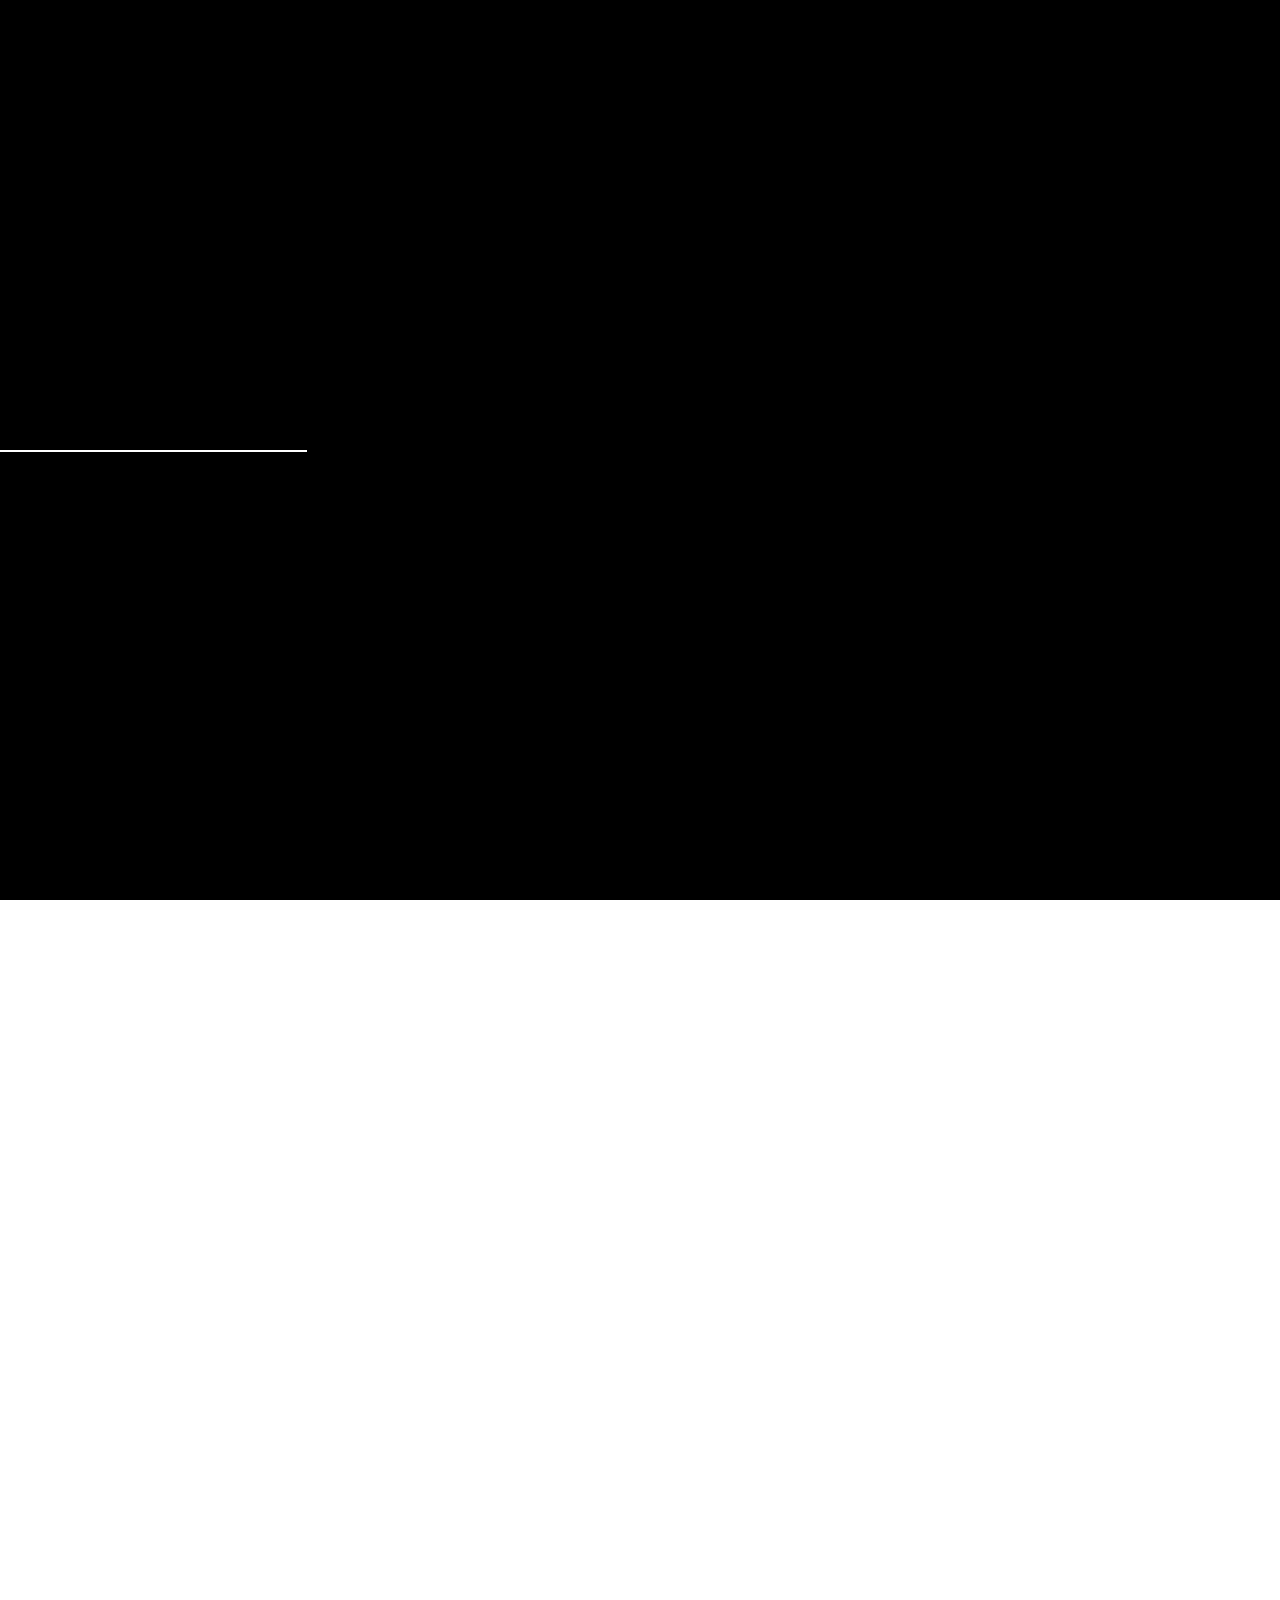
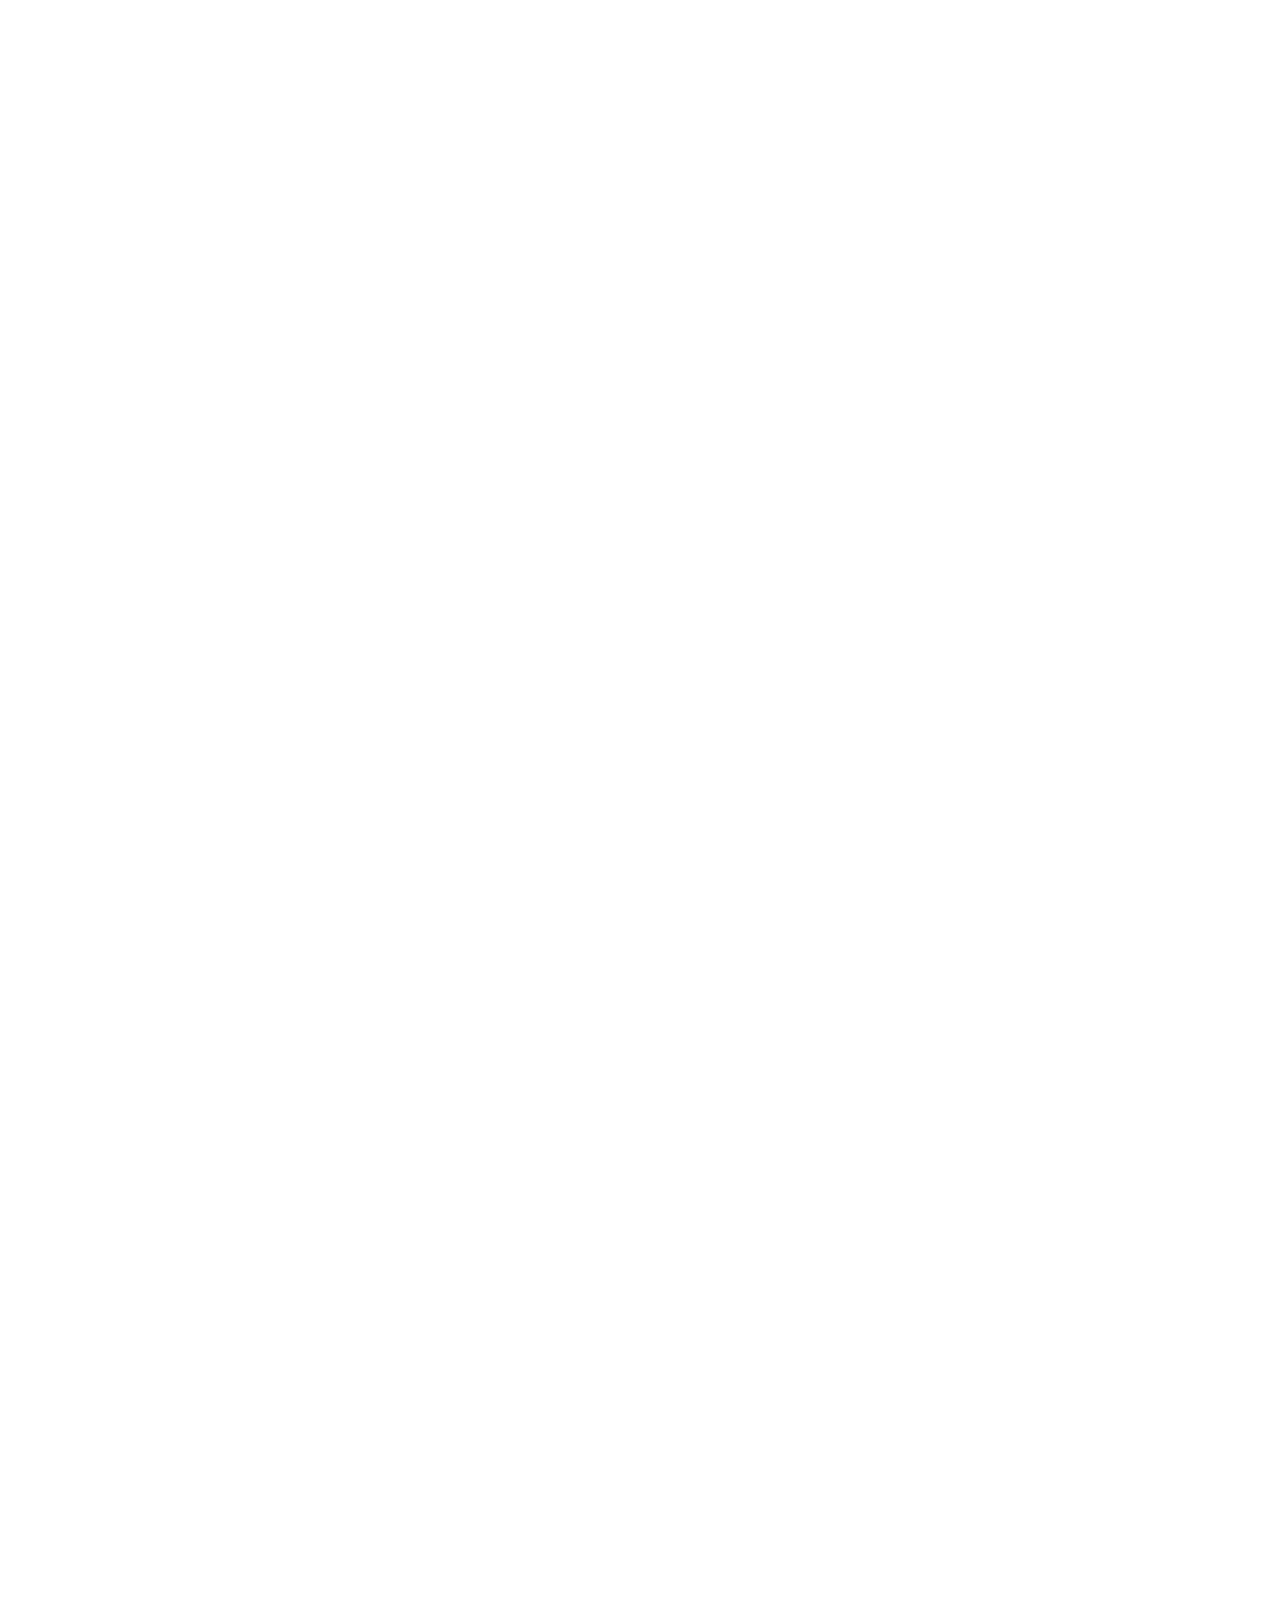
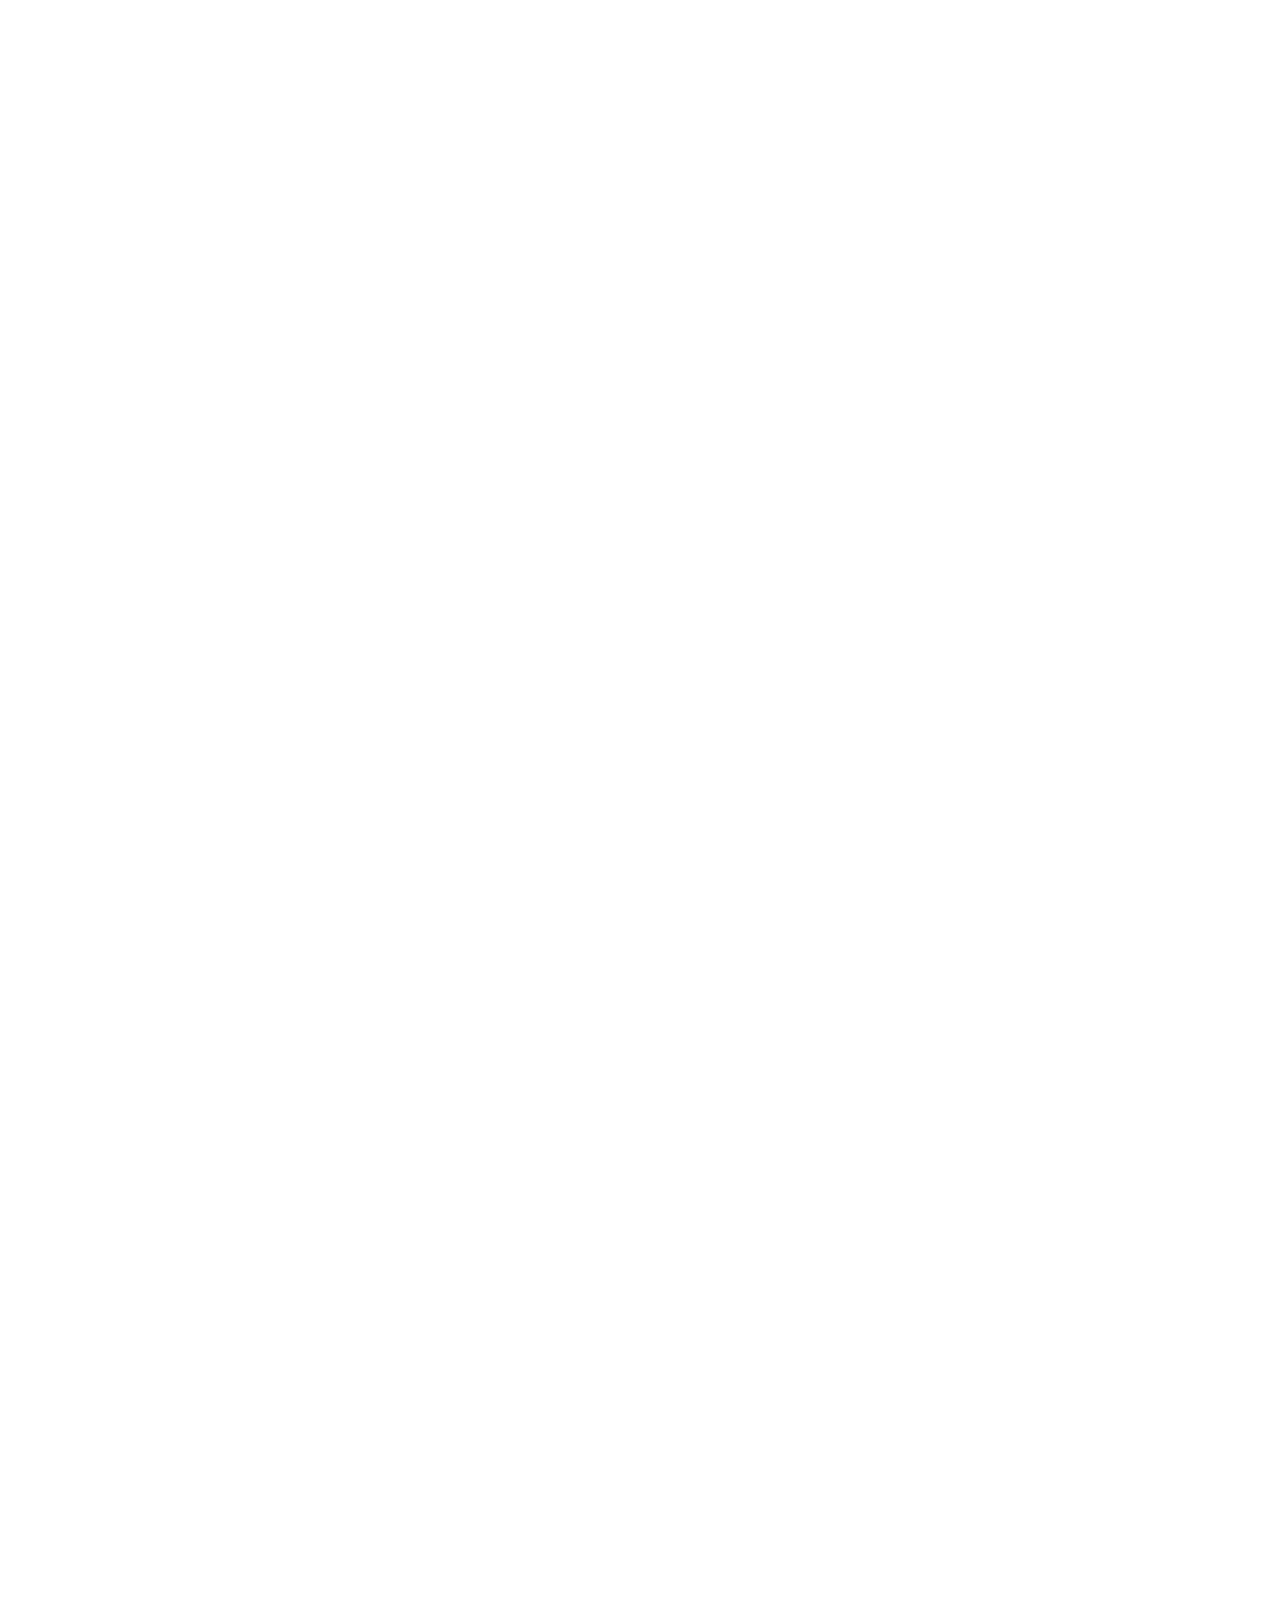
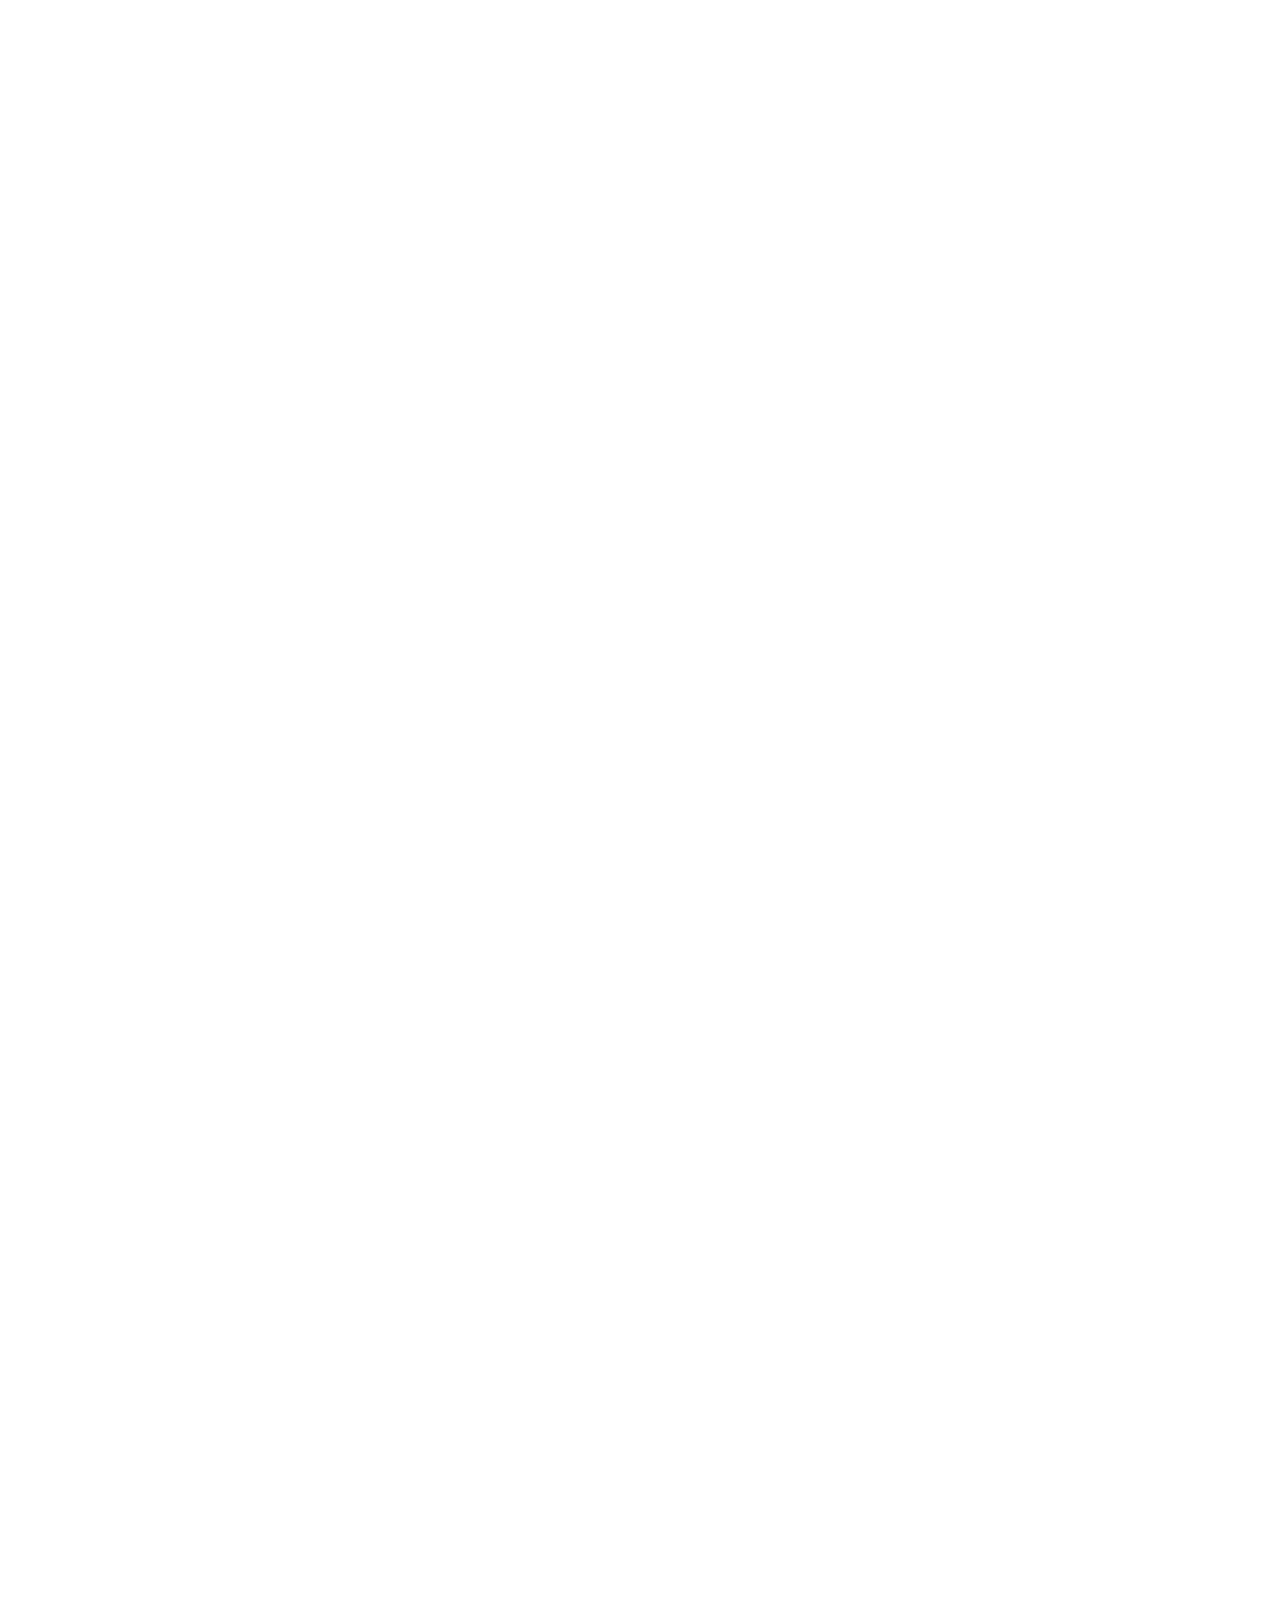
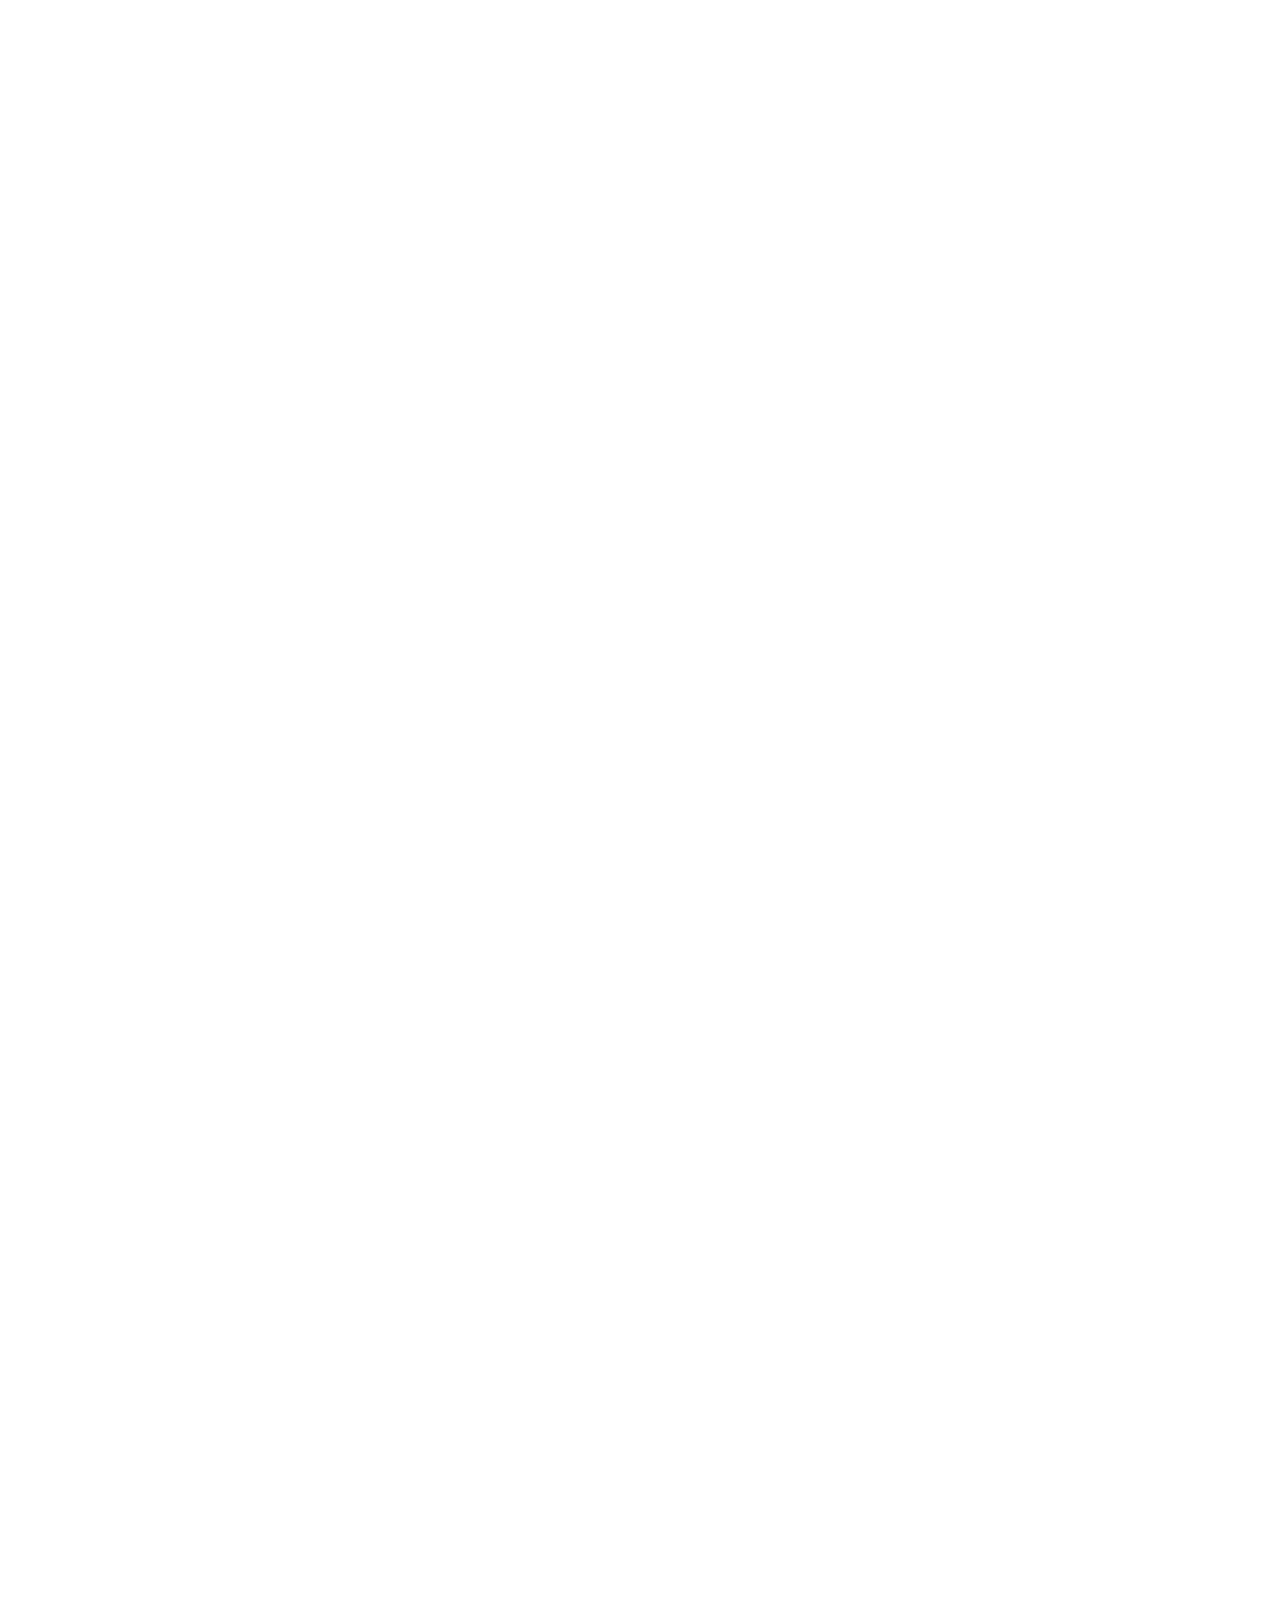
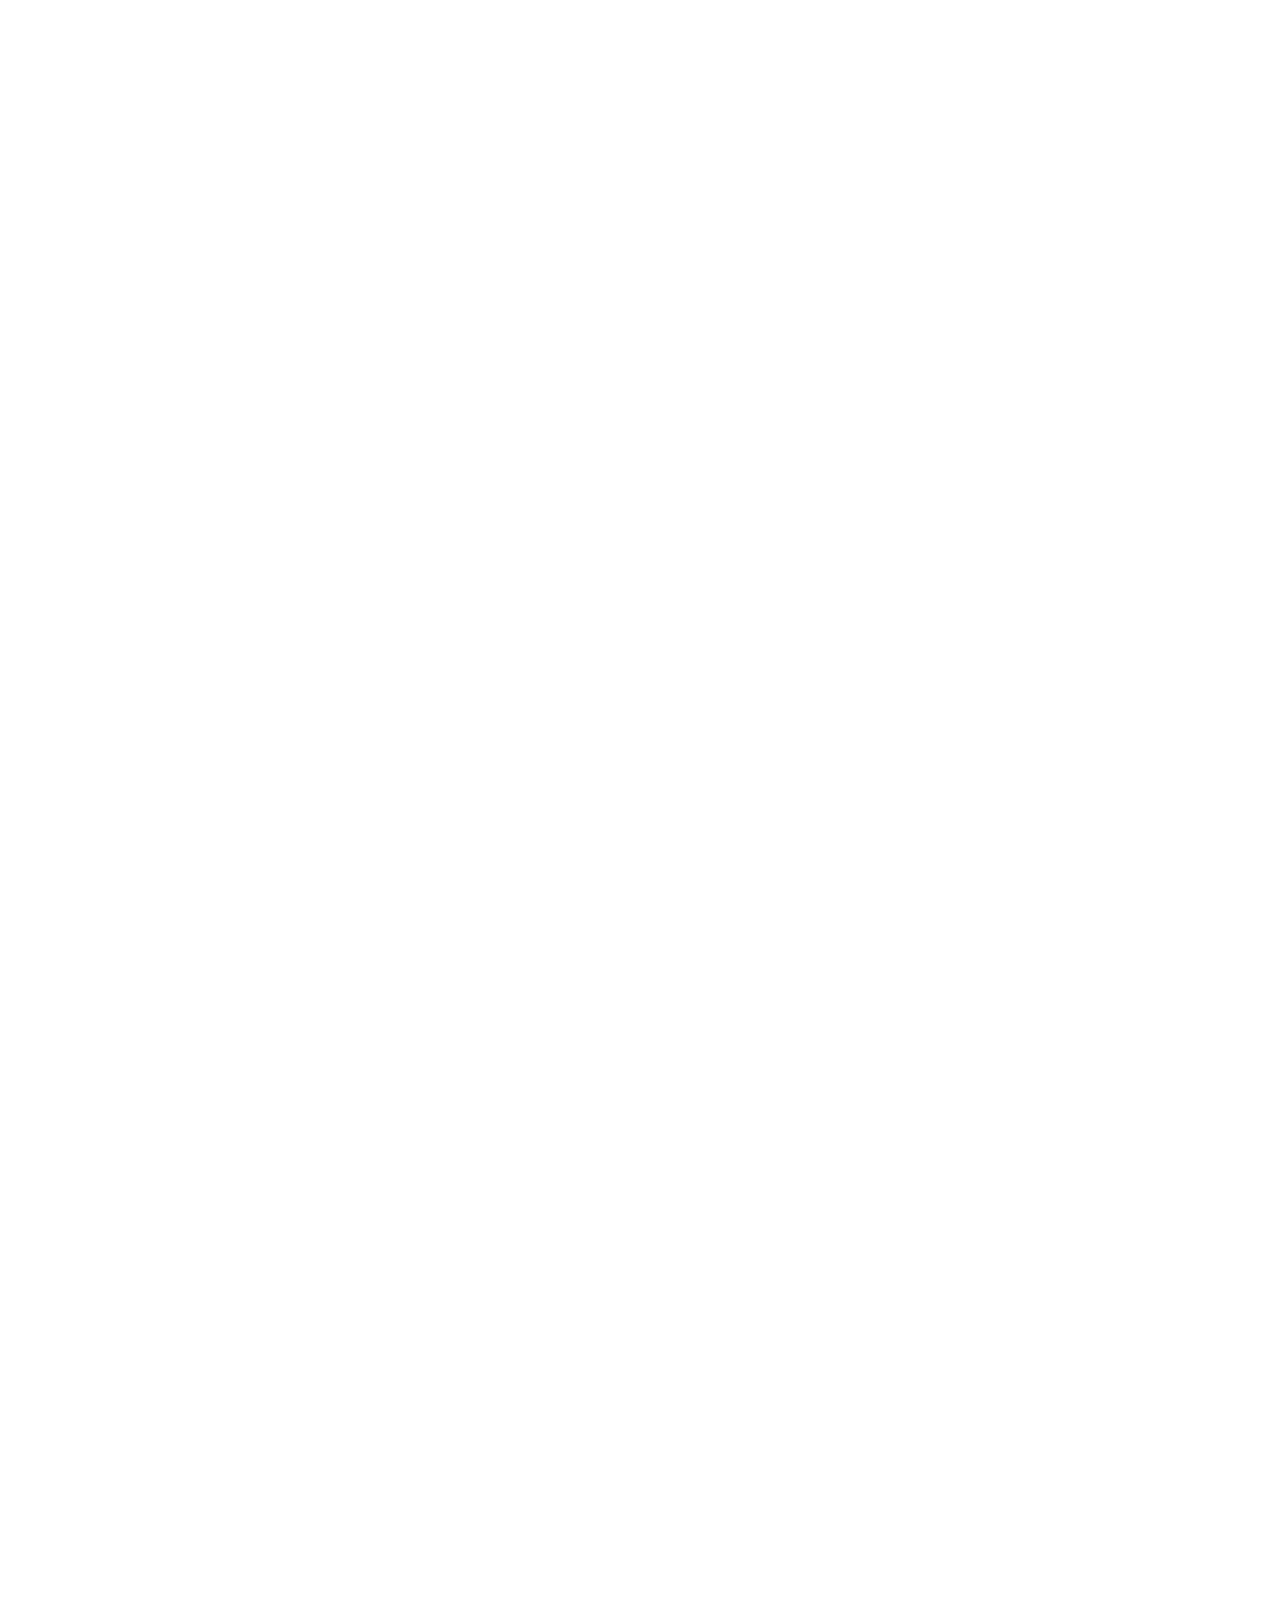
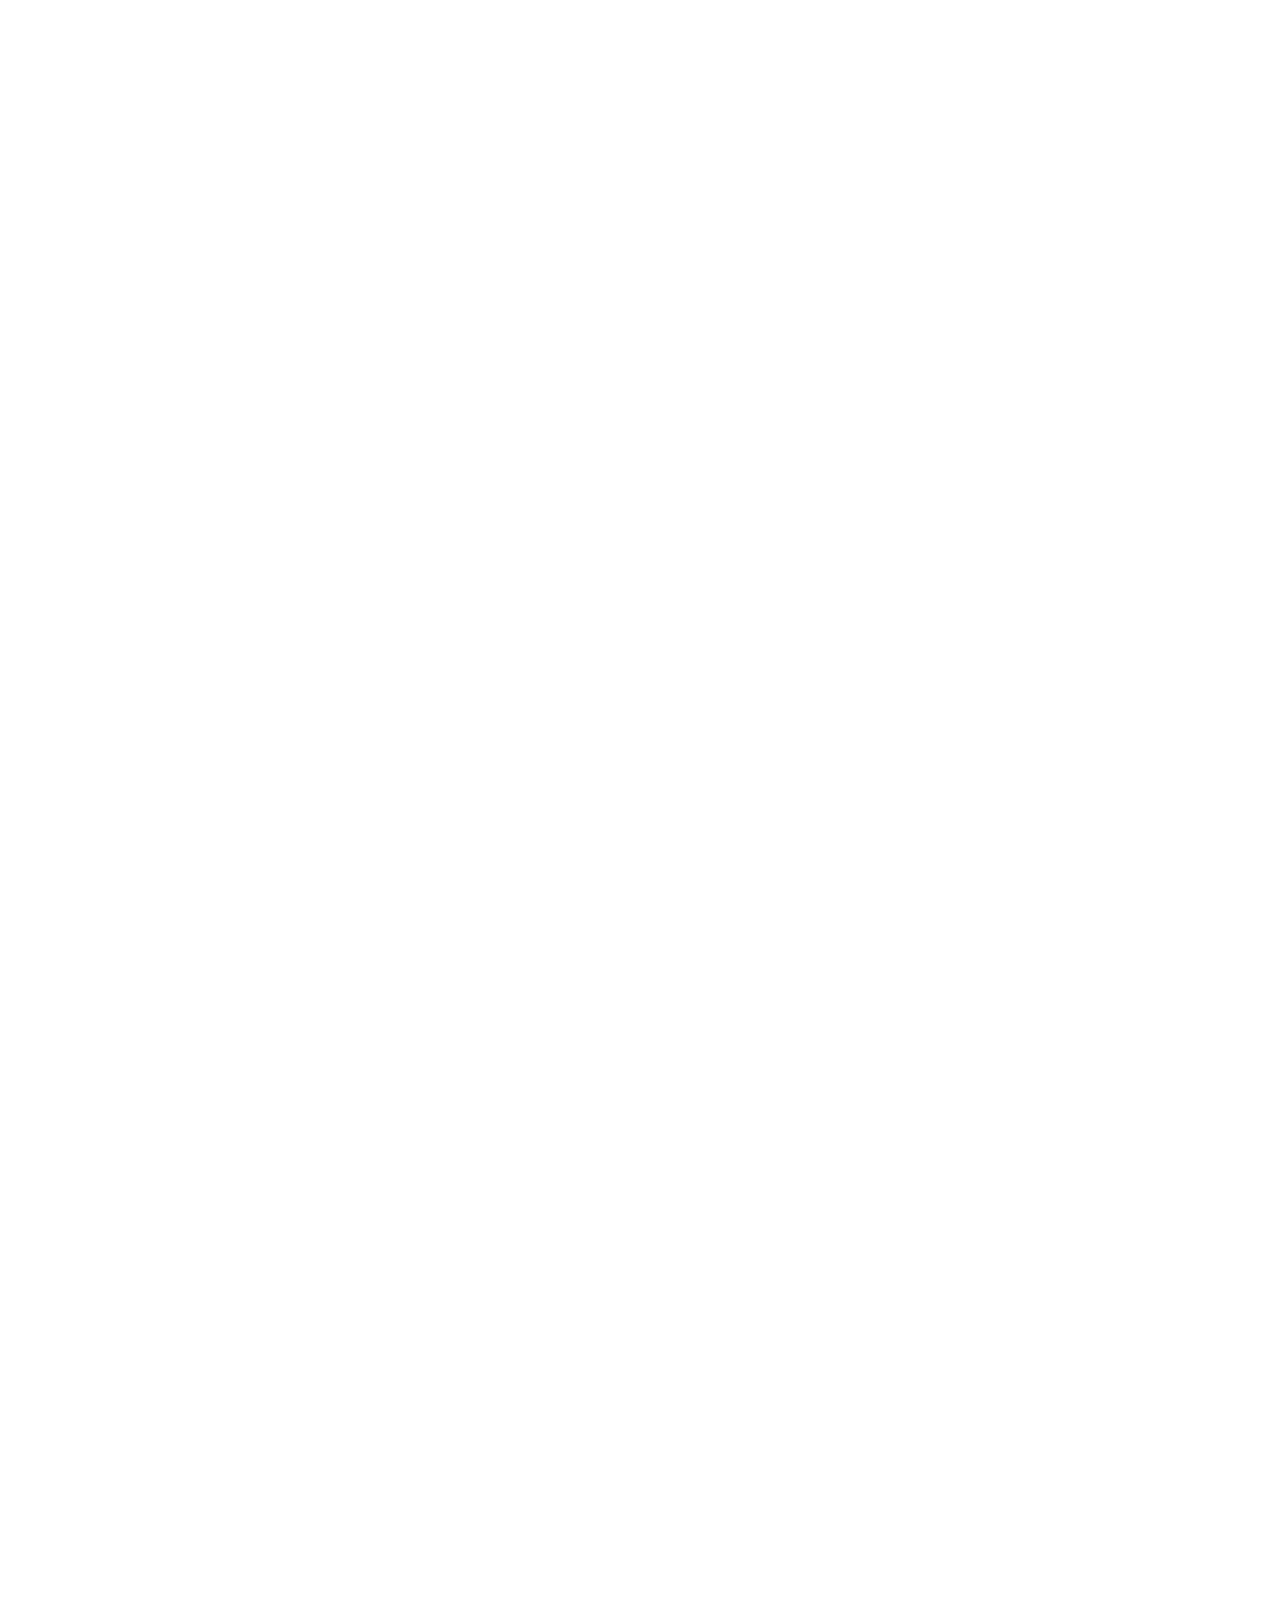
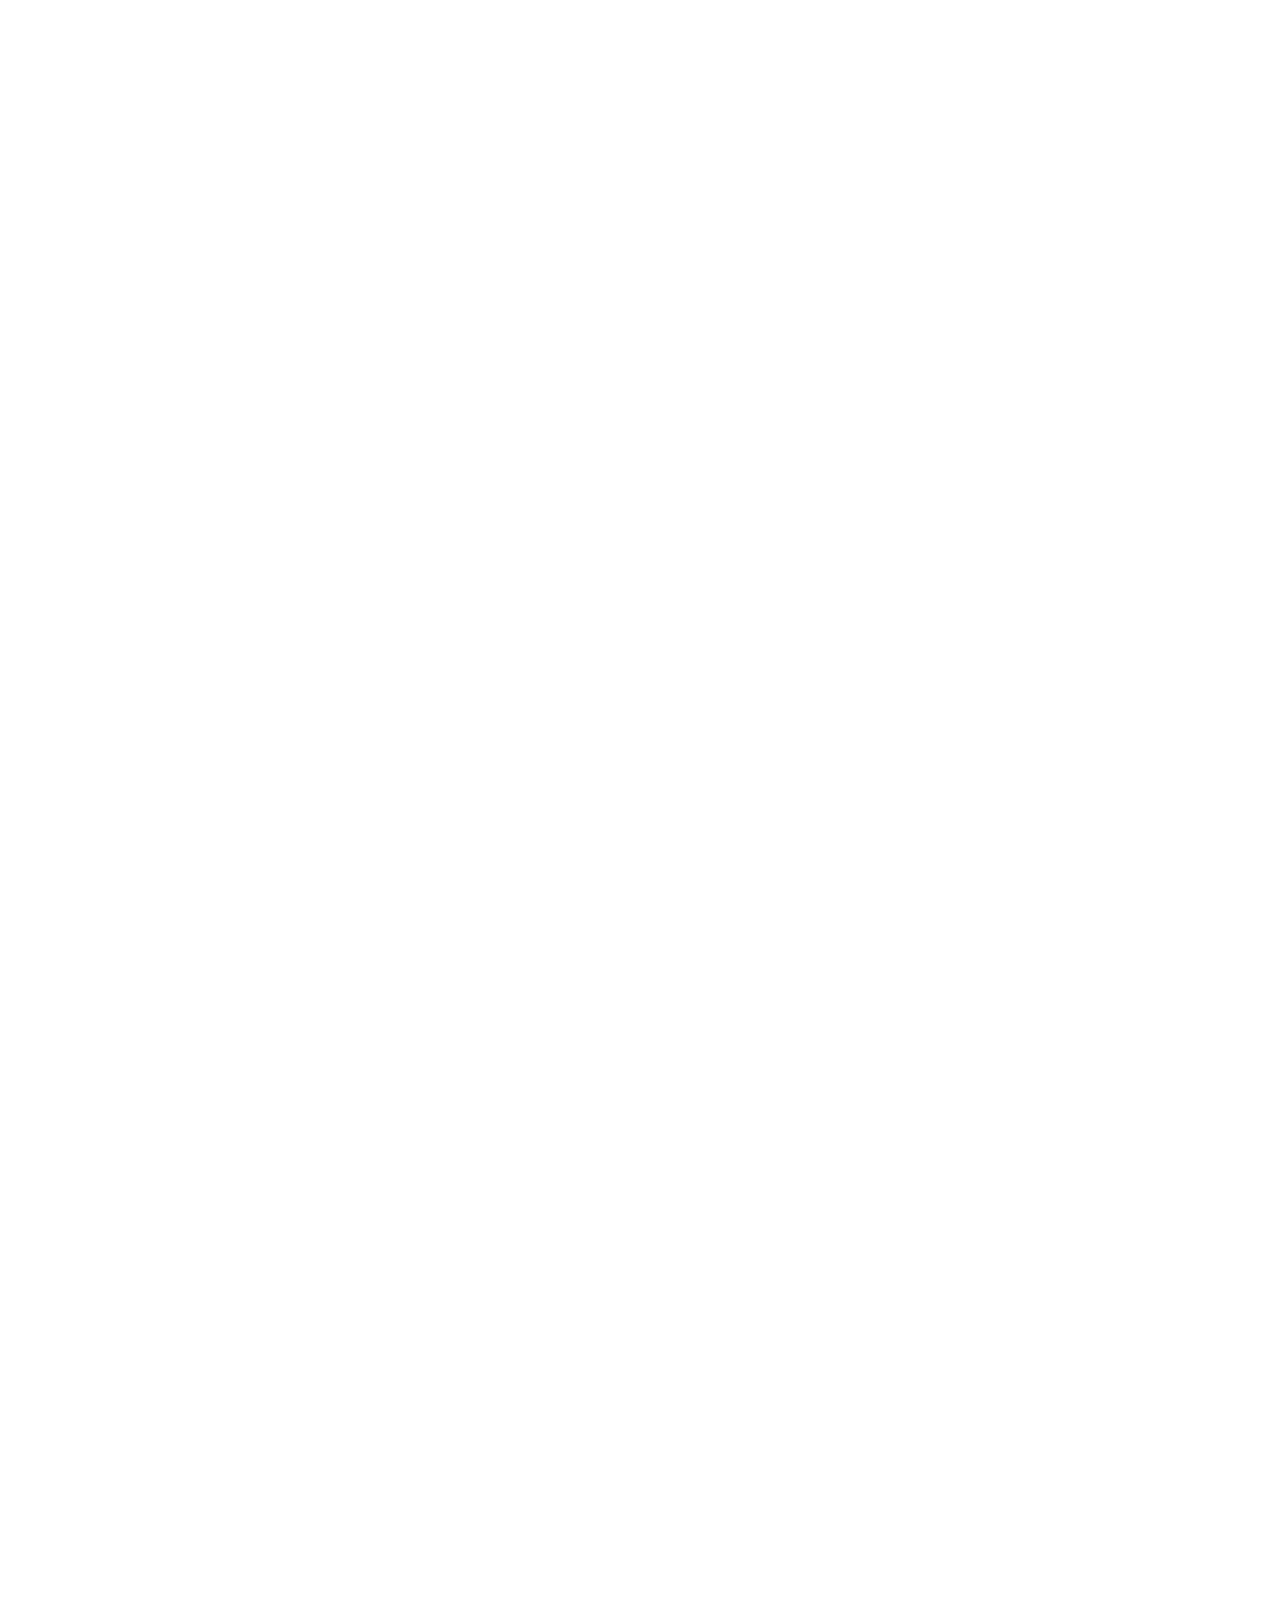
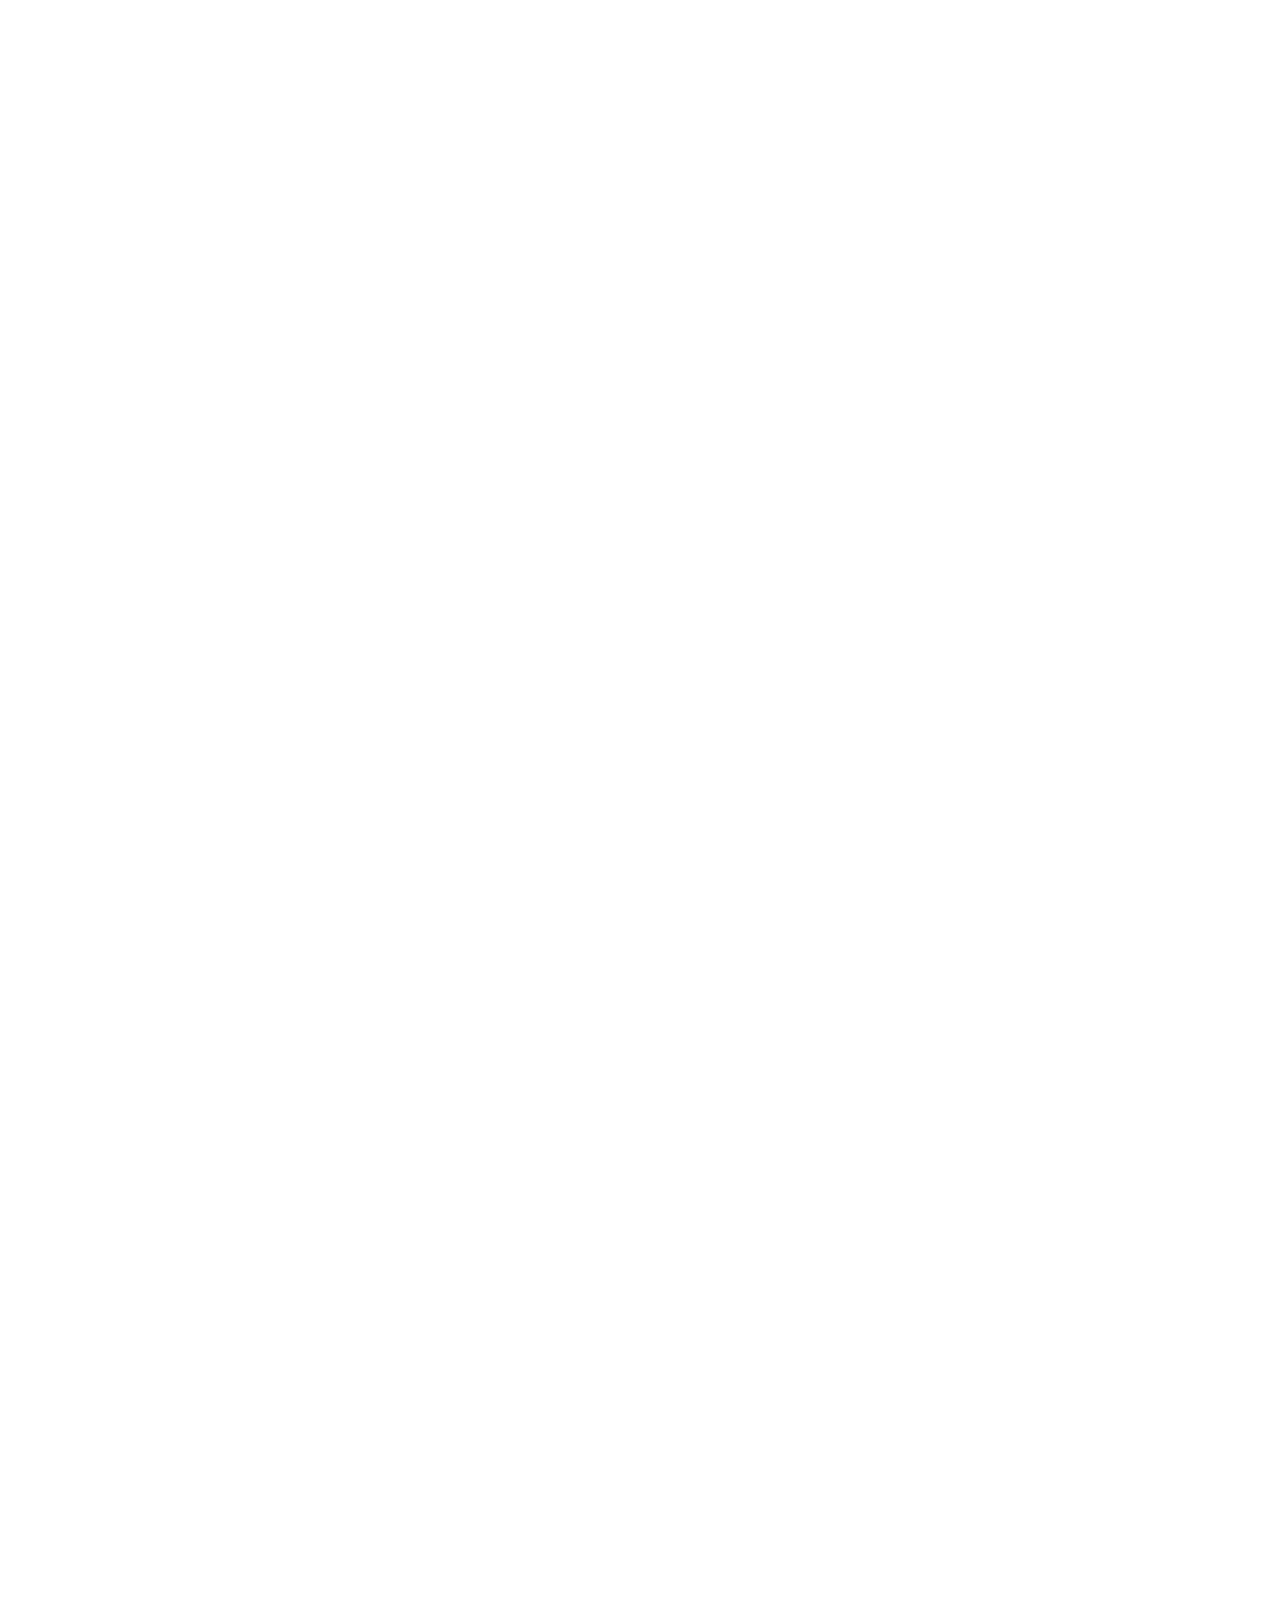
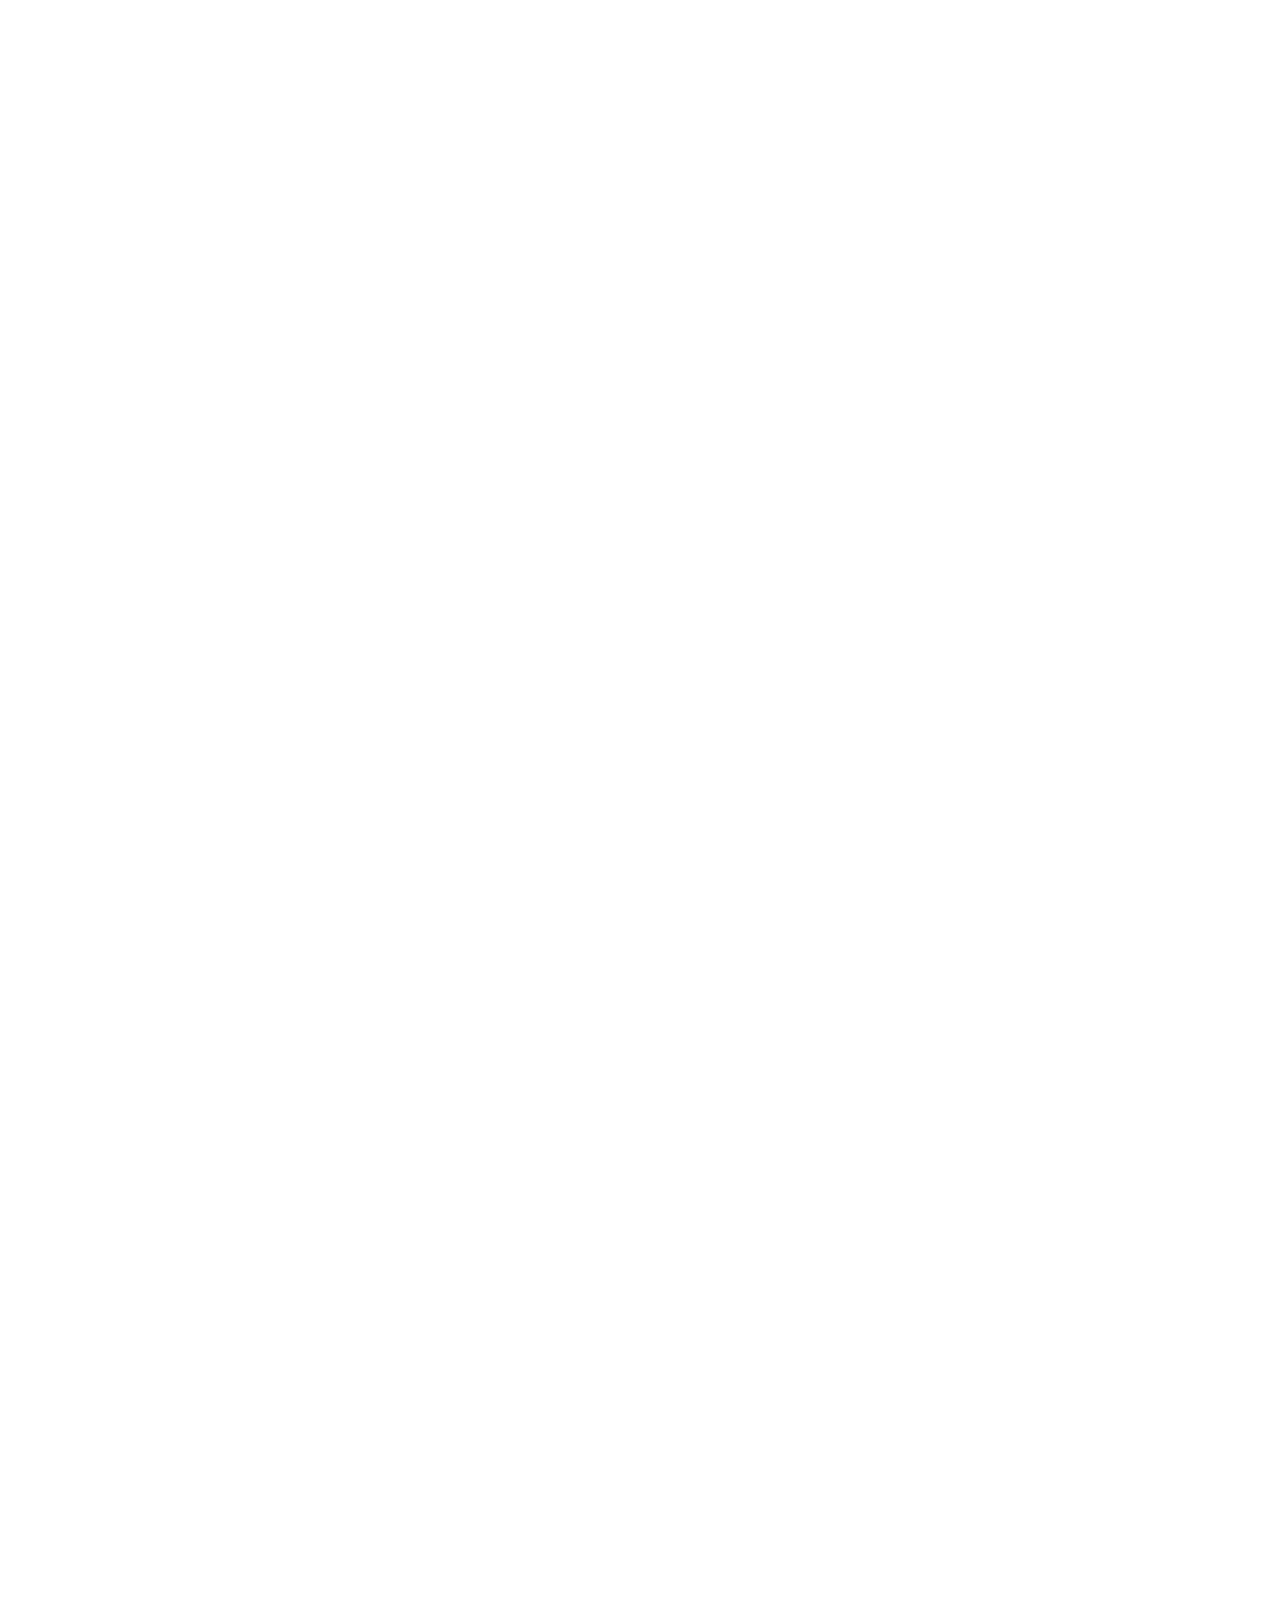
==== dotSavoy.html @ 2de6339f "最初のコミット" ====
﻿<!DOCTYPE html>
<html xmlns="http://www.w3.org/1999/xhtml">
<head>
  <meta http-equiv="Content-Type" content="text/html; charset=utf-8" />
  <title>dotSavoy</title>
  <!-- CSS -->
  <link href="dotSavoy.css" rel="stylesheet" type="text/css" />

  <!-- JavaScript -->
  <script type='text/javascript' src="js/jquery.1.7.2.min.js"></script>
  <script type="text/javascript" src="js/jquery.scrollTo-1.4.3.1.min.js"></script>
  <script type="text/javascript" src="js/jquery.parallax-1.1.js"></script>
  <script type="text/javascript" src="js/jquery.easing.1.3.js"></script>
  <script type="text/javascript" src="js/jquery.scrollorama.js"></script>
  <script type="text/javascript" src="js/jquery.scrolldeck.js"></script>
  <script type="text/javascript" src="js/jquery.waypoints.min.js"></script>
  <script type="text/javascript" src="js/jquery.introtzikas.js"></script>
  	<script type="text/javascript" src="js/jquery.masonry.min.js"></script>


  <!-- JPlayer -->
  <link href="jPlayer/skin/pink.flag/jplayer.pink.flag.css" rel="stylesheet" type="text/css" />
  <script type="text/javascript" src="jPlayer/js/jquery.jplayer.min.js"></script>
  <script type="text/javascript" src="jPlayer/js/jplayer.playlist.min.js"></script>

    



  <script type="text/javascript">
    //*******************************
    //***     PARALLAX            
    //***     パララックス（錯視）
    //*******************************
    $(document).ready(function () {
      //$('#nav').localScroll(800);
      RepositionNav();
      $(window).resize(function () {
        RepositionNav();
      });
      //.parallax(xPosition, adjuster, inertia, outerHeight) options:
      //xPosition - Horizontal position of the element
      //adjuster - y position to start from
      //inertia - speed to move relative to vertical scroll. Example: 0.1 is one tenth the speed of scrolling, 2 is twice the speed of scrolling
      //outerHeight (true/false) - Whether or not jQuery should use it's outerHeight option to determine when a section is in the viewport
      $('#area1').parallax("50%", 0, 0.1, true);
      $('#area2').parallax("50%", 1000, 0.1, true);
      $('#area3').parallax("50%", 2000, 0.1, true);
      $('#area4').parallax("50%", 4000, 0, true);
      $('#area5').parallax("50%", 4000, 0.1, true);
      $('#area6').parallax("50%", 16000, 0.1, true);
      $('#area7').parallax("50%", 0, 0.5, true);
      //$('#area8').parallax("50%", 00, 0.1, true);
      var deck = new $.scrolldeck();
    })


    //********************************************************************
    //***    WayPoints          
    //***     任意のスクロール位置に来たらJqueryアニメーションを実行する。
    //***     ※Jquery1-7-2でのみ？動作
    //********************************************************************
    $(function () {
      /***** AREA1内での処理 *******/
      $("#area1-1").waypoint(function (event, direction) {
        if (direction === 'down') {
        	$("#sc6").animate({ opacity: "1" }, 1000);
        }else{
        	 $("#sc6").animate({ opacity: "0" }, 1000);
     	}
      });
      $("#area1-2").waypoint(function (event, direction) {
        if (direction === 'down') {
        	$("#sc1").animate({ top: "1000",opacity:"0" }, 1300);
        	$("#sc2").animate({ top: "1000",opacity:"0" }, 1300,"easeOutCubic");
        	$("#sc3").animate({ top: "1000",opacity:"0" }, 1300,"easeOutBounce");
        	$("#sc4").animate({ top: "1000",opacity:"0" }, 1300,"easeOutExpo");
        	$("#sc5").animate({ top: "1000",opacity:"0" }, 1300);
        }else{
     		$("#sc1").animate({ top: "0",opacity:"1" }, 1000);
     		$("#sc2").animate({ top: "0",opacity:"1" }, 1000);
     		$("#sc3").animate({ top: "0",opacity:"1" }, 1000);
     		$("#sc4").animate({ top: "0",opacity:"1 "}, 1000);
     		$("#sc5").animate({ top: "0",opacity:"1" }, 1000);
     		}
      });
	  /***** AREA1内での処理 *******/
    	
      /***** AREA2内での処理 *******/
     $("#area2-1").waypoint(function(event,direction){
     	if(direction=== "down"){
	       	 $("#sc6").animate({ opacity: "0" }, 500);
     	}else{
			$("#sc6").animate({ opacity: "1" }, 500);
     	}
     })
      $("#area2-1").waypoint(function (event, direction) {
        if (direction === 'down') $("#man1").animate({ bottom: "0" }, 1000);
        else $("#man1").animate({ bottom: "-500" }, 1000);
      });
      $("#area2-2").waypoint(function (event, direction) {
        if (direction === 'down') $(".coment1").animate({ opacity: "1" }, 1000);
        else $(".coment1").animate({ opacity: "0" }, 1000);
      });

      $("#area2-3").waypoint(function (event, direction) {
        if (direction === 'down') $(".coment2").animate({ opacity: "1" }, 1000);
        else $(".coment2").animate({ opacity: "0" }, 1000);
      });

      $("#area2-4").waypoint(function (event, direction) {
        if (direction === 'down') $(".coment3").animate({ opacity: "1" }, 1000);
        else $(".coment3").animate({ opacity: "0" }, 1000);
      });

      $("#area2-5").waypoint(function (event, direction) {
        if (direction === 'down') $(".coment4").animate({ opacity: "1" }, 1000);
        else $(".coment4").animate({ opacity: "0" }, 1000);
      });

      $("#area2-6").waypoint(function (event, direction) {
        if (direction === 'down') {
          $("#man1").animate({ opacity: "0" }, 1000);
          $("#man2").animate({ opacity: "1" , right:"50"}, 1000);
          $(".coment1").animate({ opacity: "0" }, 1000);
          $(".coment2").animate({ opacity: "0" }, 1000);
          $(".coment3").animate({ opacity: "0" }, 1000);
          $(".coment4").animate({ opacity: "0" }, 1000);
          $(".coment5").animate({ opacity: "1" }, 1000);

        } else {
          $("#man1").animate({ opacity: "1" }, 1000);
          $("#man2").animate({ opacity: "0" ,right:"-500"}, 1000);
          $(".coment1").animate({ opacity: "1" }, 1000);
          $(".coment2").animate({ opacity: "1" }, 1000);
          $(".coment3").animate({ opacity: "1" }, 1000);
          $(".coment4").animate({ opacity: "1" }, 1000);
          $(".coment5").animate({ opacity: "0" }, 1000);

        }
      });
      /***** AREA2内での処理 *******/


      /***** AREA4内での処理 *******/
      $("#area4").waypoint(function (event, direction) {
        if (direction === 'down') {
          $(".coment5").animate({ opacity: "0" }, 1000);
          $(".coment6").animate({ opacity: "1" }, 1000);
        } else {
          $(".coment5").animate({ opacity: "1" }, 1000);
          $(".coment6").animate({ opacity: "0" }, 1000);
        }
      });
      /***** AREA4内での処理 *******/


      /***** AREA5内での処理 *******/
      $("#area5-1").waypoint(function (event, direction) {
        if (direction === 'down') {
          $(".coment7").animate({ opacity: "1" }, 1000);
          $(".coment6").animate({ opacity: "0" }, 1000);

        } else {
          $(".coment7").animate({ opacity: "0" }, 1000);
          $(".coment6").animate({ opacity: "1" }, 1000);

        }
      });

      $("#area5-2").waypoint(function (event, direction) {
        if (direction === 'down') {
          $(".depth").animate({ height: "1000", width: "1000" }, 2000);
          $(".item1").animate({ opacity: "1", left: "45%" }, 0);
          $("#man2").animate({ opacity: "0", right: "-500" }, 1000);
          $(".coment7").animate({ opacity: "0" }, 1000);
        } else {
          $(".depth").animate({ height: "0", width: "0" }, 100);
          $(".item1").animate({ opacity: "0",left:"-50%" }, 0);
          $("#man2").animate({ opacity: "1", right: "50" }, 2000);
          $(".coment7").animate({ opacity: "1" }, 1000);
        }
      });
      /***** AREA5内での処理 *******/


      /***** AREA6内での処理 *******/
      $("#area6-1").waypoint(function (event, direction) {
        if (direction === 'down') {
          $(".depth").animate({ height: "0", width: "0" }, 1000);
          $(".item1").animate({ opacity: "0", left: "-50%" }, 0);
        } else {
          $(".depth").animate({ height: "1000", width: "1000" }, 1000);
          $(".item1").animate({ opacity: "1", left: "45%" }, 0);
        }
      });


      $("#area6-2").waypoint(function (event, direction) {
        if (direction === 'down') {
          $(".depth").animate({ height: "0", width: "0" }, 100);
          $(".item1").animate({ opacity: "0", left: "-50%" }, 0);
          $("#man1").animate({ opacity: "1" }, 1000);
          $(".coment8").animate({ opacity: "1" }, 1000);
          $("#player").animate({ top: "50" }, 1000, "easeOutBounce");
        } else {
          $("#man1").animate({ opacity: "0" }, 1000);
          $(".coment8").animate({ opacity: "0" }, 1000);
          $("#player").animate({ top: "-1000" }, 1000, "easeOutBounce");
        }
      });
      $("#area6-4").waypoint(function (event, direction) {
        if (direction === 'down') {
          $("#inst2").animate({ top: "0" }, 1000, "easeOutBounce");
          $("#stage1").animate({ opacity: "1" }, 1000);
        } else {
          $("#inst2").animate({ top: "-500" }, 1000, "easeOutBounce");
          $("#stage1").animate({ opacity: "0" }, 1000);
        }
      });
      $("#area6-5").waypoint(function (event, direction) {
        if (direction === 'down') {
          $("#inst1").animate({ top: "0" }, 1000, "easeOutBounce");
        } else {
          $("#inst1").animate({ top: "-500" }, 1000, "easeOutBounce");
        }
      });
      $("#area6-6").waypoint(function (event, direction) {
        if (direction === 'down') {
          $("#inst3").animate({ top: "-200" }, 1000, "easeOutBounce");
        } else {
          $("#inst3").animate({ top: "-1000" }, 1000, "easeOutBounce");
        }
      });
	  $("#area6last").waypoint(function (event, direction) {
        if (direction === 'down') {
          $("#man1").animate({ opacity: "0" }, 1000);
          $("#inst1").animate({ opacity: "0" }, 1000);
          $("#inst2").animate({ opacity: "0" }, 1000);
          $("#inst3").animate({ opacity: "0" }, 1000);
          $(".coment8").animate({ opacity: "0" }, 1000);
          $("#stage1").animate({ opacity: "0" }, 1000);
        } else {
          $("#man1").animate({ opacity: "1" }, 1000);
          $("#inst1").animate({ opacity: "1" }, 1000);
          $("#inst2").animate({ opacity: "1" }, 1000);
          $("#inst3").animate({ opacity: "1" }, 1000);
          $(".coment8").animate({ opacity: "1" }, 1000);
          $("#stage1").animate({ opacity: "1" }, 1000);
        }
      });
      
      
      /***** AREA6内での処理 *******/
     
      /***** AREA7内での処理 *******/
     $("#area7").waypoint(function (event, direction) {
        if (direction === 'down') {
          $("#player").animate({ left: "0" ,top:"0"}, 1000, "easeOutBounce");
        }else{
        	$("#player").animate({ left: "300",top:"50" }, 1000, "easeOutBounce");
        }
     });	
	 /***** AREA7内での処理 *******/
     



      /***** area8内での処理 *******/
      $("#area8").waypoint(function (event, direction) {
        if (direction === 'down') {
          $("#man1").animate({ opacity: "1" }, 1000);
          $("#player").animate({ left: "600" }, 1000, "easeOutBounce");
          $(".coment9").animate({ opacity: "1" }, 1000);
          $("#link1").animate({ top: "300" }, 1000, "easeOutBounce");
          $("#link2").animate({ top: "300" }, 2000, "easeOutBounce");

        } else {
          $("#man1").animate({ opacity: "0" }, 1000);
          $("#player").animate({ left: "0" }, 1000, "easeOutBounce");
          $(".coment9").animate({ opacity: "0" }, 1000);
          $("#link1").animate({ top: "-500" }, 1000, "easeOutBounce");
          $("#link2").animate({ top: "-500" }, 1000, "easeOutBounce");
        }
      });
      /***** area8内での処理 *******/
    })

    //*****************************************************************************
    //***    scrolldeck & scrollorama         
    //***     文字のアニメーション
    //***     ※slide内
    //***         class = (animate-in   :実際に文字・画像を挿入してアニメ）
    //***               = (animate-build:何も挿入しない。アニメーションの終わり等に
    //***         data-animation="効果"
    //*****************************************************************************
    $(document).ready(function () {
      var deck = new $.scrolldeck({
        buttons: '.nav-button',
        easing: 'easeInOutExpo'
      });
    });



    //*****************************************************************************
    //***    自作　出現APPEAR        
    //***     画像アニメーション メニュー紹介で使用
    //***     ※slide内
    //***         class = (animate-in   :実際に文字・画像を挿入してアニメ）
    //***               = (animate-build:何も挿入しない。アニメーションの終わり等に
    //***         data-animation="効果"
    //*****************************************************************************
    $(function () {
      //初期設定
      //変数名（var等）を指定しないのでグローバル変数になる。
      firstHeight = parseInt($('#area1').css('height'));
      secondHeight = parseInt($('#area2').css('height'));
      thirdHeight = parseInt($('#area3').css('height'));
      fourthHeight = parseInt($('#area4').css('height'));
      fifthHeight = parseInt($('#area5').css('height'));
      sixthHeight = parseInt($('#area6').css('height'));
      seventhHeight = parseInt($('#area7').css('height'));
      eighthHeight = parseInt($('#area8').css('height'));
    });

    // 任意の場所までスクロールするとコンテンツを表示する
    $(function () {
      // スクロールすると表示するエリア
      var openMenu = $('.openMenu');
      var food1 = $('.food1');
      var food2 = $('.food2');
      var food3 = $('.food3');
      var food4 = $('.food4');

      // スクロール量の設定
      var Position1 = (firstHeight + secondHeight + thirdHeight); // 単位：px
      var Position2 = Position1 + 500; // 単位：px
      var Position3 = Position2 + parseInt($('.food1').css('height')) + 500; // 単位：px
      var Position4 = Position3 + parseInt($('.food2').css('height')) + 500; // 単位：px
      var Position5 = Position4 + parseInt($('.food3').css('height')) + 500; // 単位：px
      var Position6 = Position5 + parseInt($('.food4').css('height')) + 500; // 単位：px
      var PositionX = (Position1 + fourthHeight) - 500; // 単位：px 最後のposition
      // スクロールすると表示するエリアを非表示
      openMenu.hide();
      food1.hide();
      food2.hide();
      food3.hide();
      food4.hide();
      $(window).scroll(function () {
        // メニューの表示
        if (($(this).scrollTop() > Position1) && ($(this).scrollTop() < PositionX)) openMenu.fadeIn();
        else openMenu.fadeOut();
        // food1の表示
        if (($(this).scrollTop() > Position2) && ($(this).scrollTop() < Position3)) food1.fadeIn();
        else food1.fadeOut();
        // food2の表示
        if (($(this).scrollTop() > Position3) && ($(this).scrollTop() < Position4)) food2.fadeIn();
        else food2.fadeOut();
        // food3の表示
        if (($(this).scrollTop() > Position4) && ($(this).scrollTop() < Position5)) food3.fadeIn();
        else food3.fadeOut();
        // food4の表示
        if (($(this).scrollTop() > Position5) && ($(this).scrollTop() < Position6)) food4.fadeIn();
        else food4.fadeOut();
      });
    });



    //*****************************************************************************
    //***    JPLAYER       
    //***     音楽の再生
    //*****************************************************************************
    //<![CDATA[
    $(document).ready(function () {
      new jPlayerPlaylist({
        jPlayer: "#jquery_jplayer_2",
        cssSelectorAncestor: "#jp_container_2"
      }, [
          {
            title: "Seresta",
            artist:"pf.Kurita , sax.takano ",
            mp3: "jPlayer/music/Seresta.mp3"
          },
          {
            title: "Swing Shiift",
            artist: "YamanoBigriBand",
            mp3: "jPlayer/music/SwingShift.mp3"
          },
          {
            title: "You are Not the Kind",
            artist: "YamanoBigriBand",
            mp3: "jPlayer/music/YouAreNotTheKind.mp3"
          },
          {
            title: "Blues In Hoss Flat",
            artist: "YamanoBigriBand",
            mp3: "jPlayer/music/BluesInHossFlat.mp3"
          },
          {
            title: "How my heart sings",
            artist: "Jun Satou Quintet",
            mp3: "jPlayer/music/HowMyHeartSings.mp3"
          },
          {
            title: "Fair and wamer",
            artist: "NWJO(Senior)",
            mp3: "jPlayer/music/FairAndWamer.mp3"
          },
          {
            title: "Splanky",
            artist: "NWJO(Reg)",
            mp3: "jPlayer/music/Splanky.mp3"
          },
          {
            title: "Heats On",
            artist: "NWJO(Jr)",
            mp3: "jPlayer/music/HeatsOn.mp3"
          }
          
      ], {
        playlistOptions: {
          autoPlay: true,
          enableRemoveControls: false
        },
        swfPath: "jPlayer/js",
        supplied: " mp3",
        wmode: "window"
      });
    });

    //]]>

    //****************************************************************************
    //***    Masonary
    //***     
    //*****************************************************************************
	  $(function () {
	    $('#photoBox').masonry({	//ここには敷き詰めたい要素を囲うidなど指定します。
	      itemSelector: '.photoMasonry',	//ここに敷き詰めたい要素のclassを指定します。
	      isAnimated: true
	    });
	  });



    //****************************************************************************
    //***    デバッグ用
    //***     
    //*****************************************************************************
    $(function () {
      $(window).scroll(function () {
        var value = $(this).scrollTop();    //スクロール値を取得
        $('#pixels').text(value);
      });
    });
    
    


    //*****************************************************************************
    //***    
    //***   イントロアニメーション
    //***     
    //*****************************************************************************
    
    $(window).load(function () {
      $().introtzikas({
        line: 'white',
        speedwidth: 5500,
        speedheight: 5000,
        bg: 'black',
        lineheight: 2
      });
    });
</script>




</head>

<body style="visibility:hidden; background-color:white; background-image:none">
  
  
  <!-- ナビ -->
  <ul id="nav">
    <li><a href="#area1" title="TOP">Top</a></li>
    <li><a href="#area2-5" title="Welcome">Welcome</a></li>
    <li><a href="#area4" title="Food">Food</a></li>
    <li><a href="#area6-2" title="Music">Music</a></li>
    <li><a href="#area7" title="Photo">Photo</a></li>
    <li><a href="#area8" title="Link">Link</a></li>
    <!-- デバッグ用 -->
    <!--<li><span id="pixels" style="position: fixed">0</span></li>-->
    <!-- デバッグ用 -->
  </ul>


  <!-- comment -->
  <p class="coment1">Jazz喫茶「Savoy」へようこそ。</p>
  <p class="coment2">
    当店は明治大学 生田校舎にて活動している<br />
    <strong>「New Wave Jazz Orchestra」</strong><br />
    によって学園祭期間中にのみ営業しています。
  </p>
  <p class="coment3">
    当バンドによる演奏は勿論のこと、<br />
    他大学の学生バンド様やプロとして活動している方々の演奏を聴きながら<br />
    お食事やお飲み物を召し上がれる場所を提供しております。
  </p>
  <p class="coment4">
    当店は先にオーダーを取らせて頂きます。<br>
    まずは受付にて係の者がご注文を伺います。
  </p>
  <p class="coment5">
    いらっしゃいませ。ご注文をお伺いします。<br />
    メニューでございます。
  </p>
  <p class="coment6">
  毎年取り扱っているものが異なります。<br />是非とも実際にご来店してください。
  </p>
  <p class="coment7">
  では係のものがご案内いたします。<br />
  いらっしゃいませ。
  </p>

  <p class="coment8">
  コチラから<br />当店で行われた<br />過去の演奏を<br />聞くことが出来ます。
  </p>

  <p class="coment9">
    またのご来店を<br />お待ちしております。

  </p>
  <!-- comment -->


  <!--  MAN -->
    <img id="man1" src="img/manager1.png" alt="" />
    <img id="man2" src="img/maneger2.png" alt="" />
  <!--  MAN -->

  <!-- Inst -->
  <div id="instArea">
    <img  id="inst1" src="img/inst1.png" alt="" />
    <img  id="inst2" src="img/inst2.png" alt="" /><br />
    <img  id="inst3" src="img/inst3.png" alt="" /><br />  
    <img  id="stage1" src="img/stage1.png" alt="" /><br />  
  </div>
	<!-- Inst -->


  <!-- Other -->
    <img class="depth" src="img/depth.jpg" style="right:0;top:0;" alt="右上" />
    <img class="depth" src="img/depth.jpg" style="right:0;bottom:0;" alt="右下" />
    <img class="depth" src="img/depth.jpg" style="left:0;top:0;" alt="左上" />
    <img class="depth" src="img/depth.jpg" style="left:0;bottom:0;" alt="左下" />
    <a href="#area6-1"><img class="item1" src="img/item1.gif"  alt="" /></a>
  <!-- Other -->


  <!-- Savoy文字 -->
  <div  id="savoyCharactorBox">
    <img class="savoyCharactar" id="sc1" src="img/savoy1.png" alt="S"/>
  	<img class="savoyCharactar" id="sc2" src="img/savoy2.png" alt="a"/>
  	<img class="savoyCharactar" id="sc3" src="img/savoy3.png" alt="v"/>
  	<img class="savoyCharactar" id="sc4" src="img/savoy4.png" alt="o"/>
  	<img class="savoyCharactar" id="sc5" src="img/savoy5.png" alt="y"/>
  	<img class="savoyCharactar" id="sc6" src="img/presented.png" alt="presentedd by NWJO"/>
  </div>
  <!-- Savoy文字 -->
   


  <!-- Area1 -->
  <div id="area1">
  	<div id="area1-0"></div>
  	<div id="area1-1"></div>
  	<div id="area1-2"></div>
    <div class="story">
    </div>
    <!--.story-->
  </div>
  <!--#area1-->


  <!-- Area2 -->
  <div id="area2">
    <div id="area2-1"></div>
    <div id="area2-2"></div>
    <div id="area2-3"></div>
    <div id="area2-4"></div>
    <div id="area2-5"></div>
    <div id="area2-6"></div>
    <div class="story">
    </div>
    <!--.story-->
  </div>
  <!--#area2-->





  <!-- Area3 -->
  <div id="area3">
    <div class="story">
    </div>
    <!--.story-->
  </div>
  <!--#area3-->




  <!-- Area4 -->
  <div id="area4">
    <div class="story">
      <div class="fourthBox">
        <img class="openMenu" src="img/area4item1.png" alt="" />
        <div  class="food1"><img src="img/area4food1.gif" alt="" /><img src="img/area4name1.png" style="height:84px;width:165px;"alt="" /></div>
        <div  class="food2"><img src="img/area4food2.gif" alt="" /><img src="img/area4name2.png" style="height:84px;width:165px;"alt="" /></div>
        <div  class="food3"><img src="img/area4food3.gif" alt="" /><img src="img/area4name3.png" style="height:84px;width:165px;"alt="" /></div>
        <div  class="food4"><img src="img/area4food4.gif" alt="" /><img src="img/area4name4.png" style="height:84px;width:165px;"alt="" /></div>

      </div>
    </div>
    <!--.story-->
  </div>
  <!--#area4-->


  <!-- Area5 -->
  <div id="area5">
    <div id="area5-1"></div>
    <div id="area5-2"></div>
    <div class="story">
    </div>
    <!--.story-->
  </div>
  <!--#area5-->


  <!-- Area6 -->
  <div id="area6">
    <div id="area6-1"></div>
    <div id="area6-2"></div>
    <div class="story">
      <div id="player">
        <!-- CODE -->
        <div id="jquery_jplayer_2" class="jp-jplayer"></div>
        <div id="jp_container_2" class="jp-audio">
          <div class="jp-type-playlist">
            <div class="jp-gui jp-interface">
              <ul class="jp-controls">
                <li><a href="javascript:;" class="jp-previous" tabindex="1">previous</a></li>
                <li><a href="javascript:;" class="jp-play" tabindex="1">play</a></li>
                <li><a href="javascript:;" class="jp-pause" tabindex="1">pause</a></li>
                <li><a href="javascript:;" class="jp-next" tabindex="1">next</a></li>
                <li><a href="javascript:;" class="jp-stop" tabindex="1">stop</a></li>
                <li><a href="javascript:;" class="jp-mute" tabindex="1" title="mute">mute</a></li>
                <li><a href="javascript:;" class="jp-unmute" tabindex="1" title="unmute">unmute</a></li>
                <li><a href="javascript:;" class="jp-volume-max" tabindex="1" title="max volume">max volume</a></li>
              </ul>
              <div class="jp-progress">
                <div class="jp-seek-bar">
                  <div class="jp-play-bar"></div>

                </div>
              </div>
              <div class="jp-volume-bar">
                <div class="jp-volume-bar-value"></div>
              </div>
              <div class="jp-current-time"></div>
              <div class="jp-duration"></div>
              <ul class="jp-toggles">
                <li><a href="javascript:;" class="jp-shuffle" tabindex="1" title="shuffle">shuffle</a></li>
                <li><a href="javascript:;" class="jp-shuffle-off" tabindex="1" title="shuffle off">shuffle off</a></li>
                <li><a href="javascript:;" class="jp-repeat" tabindex="1" title="repeat">repeat</a></li>
                <li><a href="javascript:;" class="jp-repeat-off" tabindex="1" title="repeat off">repeat off</a></li>
              </ul>
            </div>
            <div class="jp-playlist">
              <ul>
                <li></li>
              </ul>
            </div>
            <div class="jp-no-solution">
            </div>
          </div>
        </div>
        <!-- CODE -->
      </div>
      <!--player-->
    </div>
    <!--.story-->
  <div id="area6-3"></div>
  <div id="area6-4"></div>
    <div id="area6-5"></div>
    <div id="area6-6"></div>
    <div id="area6-7"></div>
    <div id="area6last"></div>
  </div>
  <!--#area6-->

  <!-- area7 -->
  <div id="area7">
  	<div id="area7-1"></div>
  	<div id="photoBox">
  		<img class="photoMasonry" style="width:200px;height:150px;"  src="photo/01.jpg"alt="" />
		<img class="photoMasonry" style="width:150px;height:200px;"  src="photo/02.jpg"alt="" />
		<img class="photoMasonry" style="width:200px;height:150px;"  src="photo/03.jpg"alt="" />
		<img class="photoMasonry" style="width:200px;height:150px;"  src="photo/04.jpg"alt="" /> 
		<img class="photoMasonry" style="width:200px;height:150px;"  src="photo/05.jpg"alt="" />
		<img class="photoMasonry" style="width:200px;height:150px;"  src="photo/06.jpg"alt="" />
		<img class="photoMasonry" style="width:200px;height:150px;"  src="photo/07.jpg"alt="" />
		<img class="photoMasonry" style="width:200px;height:150px;"  src="photo/08.jpg"alt="" />
		<img class="photoMasonry" style="width:200px;height:150px;"  src="photo/09.jpg"alt="" /> 

		<img class="photoMasonry" style="width:300px;height:200px;"  src="photo/10.jpg"alt="" />
		<img class="photoMasonry" style="width:158px;height:240px;"  src="photo/11.jpg"alt="" />
		<img class="photoMasonry" style="width:300px;height:225px;"  src="photo/12.jpg"alt="" />
		<img class="photoMasonry" style="width:240px;height:320px;"  src="photo/13.jpg"alt="" />
		<img class="photoMasonry" style="width:150px;height:250px;"  src="photo/14.jpg"alt="" />

		<img class="photoMasonry" style="width:100px;height:180px;"  src="photo/16.jpg"alt="" />
		<img class="photoMasonry" style="width:193px;height:299px;"  src="photo/17.jpg"alt="" />
		<img class="photoMasonry" style="width:200px;height:150px;"  src="photo/18.jpg"alt="" />
		<img class="photoMasonry" style="width:300px;height:225px;"  src="photo/19.jpg"alt="" />
		<img class="photoMasonry" style="width:300px;height:225px;"  src="photo/20.jpg"alt="" />
	</div>  	
  	<div id="area7-2"></div>	
	<div id="area7end"></div>	
  		
    <!--.story-->
  </div>
  <!--#area7-->
  
  
  
    <!-- area8 -->
  <div id="area8">
    <div class="story">
      <a id="link1" href="http://newwave.s55.xrea.com/" target="_blank"><img src="img/banner1.jpg"alt="" /><br />公式サイト</a>
      <a id="link2" href="https://twitter.com/NewWaveJazzOrch" target="_blank"><img src="img/banner2.jpg"alt="" /><br />Twitter</a>
    </div>
    <!--.story-->
  </div>
  <!--#area8-->


</body>
</html>
---- dotSavoy.css ----
﻿
@charset "utf-8";
/* CSS Document */
body {

}
#area1,#area2,#area3,#area4,#area5,#area6,#area7,#area8 {
	margin: 0 auto;
  	width: 100%;
   
}
 img   { border:none;}
body ,p,ul{
  padding: 0;
  margin: 0 auto;
}
body {
  min-width: 980px;
}
p {
  min-width: 50px;
  overflow: hidden;
}


/******ナビゲーション***/
/*
#nav{
	padding:10px;
	background-color:gray;
  top:30%;
	list-style: none;
	position: fixed;
	right: 50px;
  z-index: 9999;
}
#nav li{
	margin: 0 0 15px 0;	
}
#nav li a {
	display: block;
	width: 10px;
	height: 10px;
	border-radius: 10px;
	background-color: white;
	border: solid 2px white;
}

#nav li a.current {
	background-color: orange;
}*/
 
#nav{
  position:fixed;
  font: 11px / 12px "Melburne", arial;
  color: #fff;
  text-transform:uppercase;
  text-align:center;
  z-index:500;
  height:208px;
  top:50%;
  right:20px;
  margin-top:-144px;
}
#nav > li {
  background: url('img/nav.png') no-repeat top left;
  width:56px;
  height:37px;
  padding:19px 0 0 1px;
  margin-top:5px;
  display:block;
  cursor:pointer;
}
#nav > li > a:link { color:white; text-decoration:none }
#nav > li > a:visited { color:white; text-decoration:none }
#nav > li > a:hover { color:green; text-decoration:none }



/*******アイテム *****/
#man1{
	background: 50% no-repeat center;
	position: fixed;
	left: 50px;
  bottom:-500px;
  z-index:999;
  height:325px;
  width:160px;
}

#man2{
	background: 50% no-repeat center;
	position: fixed;
	right: -500px;
  bottom:0px;
  z-index:999;
  height:300px;
  width:120px;
}

/*上下左右から黒いボックスが迫ってくる*/
.depth {
  position:fixed;
  z-index:1000;
    /*透過*/
  opacity:1;
  filter: alpha(opacity=1);        /* ie lt 8 */
  -ms-filter: "alpha(opacity=1)";  /* ie 8 */
  -moz-opacity:1;                 /* FF lt 1.5, Netscape */
  -khtml-opacity: 1;              /* Safari 1.x */  
  zoom:1;
  /*透過*/
}

.item1 {
  left:-50%;
  top:50%;
  position:fixed;
  z-index:1001;
    /*透過*/
  opacity:0;
  filter: alpha(opacity=0);        /* ie lt 8 */
  -ms-filter: "alpha(opacity=0)";  /* ie 8 */
  -moz-opacity:0;                 /* FF lt 1.5, Netscape */
  -khtml-opacity: 0;              /* Safari 1.x */  
  zoom:1;
  /*透過*/
}

/******* アイテム *****/



/******* コメント *****/
.coment1 ,.coment2 , .coment3 , .coment4 , .coment5 , .coment6 , .coment7 , .coment8 , .coment9{
  font-size:150%;
  position:fixed;
  /*透過*/
  opacity:0;
  filter: alpha(opacity=0);        /* ie lt 8 */
  -ms-filter: "alpha(opacity=0)";  /* ie 8 */
  -moz-opacity:0;                 /* FF lt 1.5, Netscape */
  -khtml-opacity: 0;              /* Safari 1.x */  
  zoom:1;
  /*透過*/
}

.coment1 {
  top:30px;
  left:100px;
}
.coment2 {
  top:60px;
  left:500px;
}
.coment3 {
  top:240px;
  left:200px;
}
.coment4 {
  top:400px;
  left:400px;
}
.coment5 {
  bottom:70px;
  left:30%;
}
.coment6 {
  bottom:0px;
  left:30%;
}
.coment7 {
  bottom:70px;
  left:30%;
}
.coment8 {
color:gray;
  bottom:400px;
  left:20px;
  font-size:140%;
}
.coment9 {
  bottom:400px;
  left:20px;
}
/******* コメント *****/




/******* Savoy文字 *****/
.savoyCharactar{
	position:absolute;
	/*透過*/
  opacity:1;
  filter: alpha(opacity=1);        /* ie lt 8 */
  -ms-filter: "alpha(opacity=1)";  /* ie 8 */
  -moz-opacity:1;                 /* FF lt 1.5, Netscape */
  -khtml-opacity: 1;              /* Safari 1.x */  
  zoom:1;
  /*透過*/
}
#savoyCharactorBox{
	position:fixed;
	left:50%;
	top:50%;
	margin-left:-410px;
	margin-top:-80px;
}
#sc1{
	left:0px;
	top:0px;
	height:168px;
	width:124px;
	}
#sc2{
	left:124px;
	top:0px;
	width:170px;
	height:164px;
}
#sc3{
	left:294px;
	top:0px;
	width:170px;
	height:164px;
}
#sc4{
	left:464px;
	top:0px;
	width:160px;
	height:168px;
}
#sc5{
	left:624px;
	top:0px;
	width:169px;
	height:160px;
}
#sc6{
	top:160px;
	left:170px;
	/*透過*/
	  opacity:0;
	  filter: alpha(opacity=0);        /* ie lt 8 */
	  -ms-filter: "alpha(opacity=0)";  /* ie 8 */
	  -moz-opacity:0;                 /* FF lt 1.5, Netscape */
	  -khtml-opacity: 0;              /* Safari 1.x */  
	  zoom:1;
  /*透過*/
}
/******* Savoy文字*****/



/******* InstAre 楽器演奏者*****/
#instArea{
  position:fixed;
  left:500px;
  height:600px;
}
#instArea img{
  position:relative;
}
/*高さと幅も最終的に決定させる*/
#stage1{
  top:-750px;
  left:0px;
  /*透過*/
    opacity:0;
    filter: alpha(opacity=0);        /* ie lt 8 */
    -ms-filter: "alpha(opacity=0)";  /* ie 8 */
    -moz-opacity:0;                 /* FF lt 1.5, Netscape */
    -khtml-opacity: 0;              /* Safari 1.x */  
    zoom:1;
  /*透過*/
}
#inst1{/*drum*/
  top:-500px;
  left:0%;
}
#inst2{/*base*/
  top:-500px;
  left:0px;
}
#inst3{/*sax*/
  top:-1000px;
  left:250px;
}

/******* InstArea 楽器演奏者*****/




/******* AREA1 *****/
#area1 {
  background: AliceBlue 50% -200px no-repeat fixed;
  z-index:10;
}
#area1-0  , #area1-1 , #area1-2{
	height:500px;
}
/******* ;AREA1 *****/



/******* AREA2 *****/
#area2 {
  background-color:rgb(188, 223, 203);
  z-index:20;
}
#area2-1 , #area2-2, #area2-3, #area2-4, #area2-5 , #area2-6 {
  height:1000px;
 
}

/******* ;AREA2 *****/




/******* AREA3 *****/
/*実質利用してないので最終的に削除*/
#area3 {
  height:0px;
  background-color:green;
	background:  50% 0 no-repeat fixed;
}
/******* ;AREA3 *****/


/******* AREA4 *****/
#area4 {
  height:4000px;
  background-color:#ffd800;
	background: url(img/area4BG.jpg) 50% 0 repeat fixed;
  z-index:40;
}
.fourthBox {
  position: fixed;
  top:50px;
  left:20%;
}
#fourth .openMenu{
  margin: 0 auto;
  height: 480px;
  width: 640px;
  overflow:hidden;
}
.food1 {
  top:50px;
  left:60px;
  position:absolute;
  height: 217px;
  width: 250px;
}
.food2 {
  top:50px;
  right:50px; 
  position:absolute;
  height: 188px;
  width: 250px;
}
.food3 {
  top:50px;
  left:60px;
  position:absolute;
  height: 167px;
  width: 250px;
}
.food4 {
  top:50px;
  right:50px;  
  position:absolute;
  height: 232px;
  width: 250px;
}

/******* ;AREA4 *****/



/******* AREA5 *****/
#area5 {
	background:50% 0 no-repeat fixed;
    background-color:rgb(255,244,212);
  z-index:50;
}
#area5-1{
  height: 500px;
}
#area5-2{
	height:2000px;
}
/******* ;AREA5 *****/




/******* AREA6 *****/
#area6 {
	background: url(img/area6BG.jpg) 50% 0 repeat;
  z-index:60;
}
#area6-1 , #area6-2 , #area6-3 , #area6-4 , #area6-5 , #area6-6 , #area6-7 , #area6last{
  height: 500px;
}
  #player {
    top:-1000px;
    left:300px;
    overflow:hidden;
    position:relative;
    margin: 0 auto;
    width:243px;
    z-index:5;
    position:fixed;
  }
/******* ;AREA6 *****/


/******* area7 *****/
#area7{
	color:white;
background: black 50% 0 repeat fixed;
  z-index:65;
}
#area7-1 , #area7-2 , #area7-3 , #area7-4 , #area7-5 , #area7-6 , #area7-7{
	height:500px;
	background: black;
}
#area7end{
	height:1000px;
	background:url(img/area7end.jpg);
}
#photoBox{
	background:black;
	margin-left:243px;/*音楽ブレイヤー分の大きさ*/
}
.photoMasonry{
	padding:10px;
}




/******* area7 *****/


/******* area8 *****/
#area8 {
  height:2000px;
	background: silver 50% 0 repeat fixed;
  z-index:70;
}
#link1, #link2 {
  top:-500px;
  position:fixed;
}
#link1 {
  left: 200px;
}
#link2 {
  left: 400px;
}

/******* ;area8 *****/
---- jPlayer/skin/pink.flag/jplayer.pink.flag.css ----
/*
 * Skin for jPlayer Plugin (jQuery JavaScript Library)
 * http://www.jplayer.org
 *
 * Skin Name: Pink Flag
 *
 * Copyright (c) 2012 Happyworm Ltd
 * Dual licensed under the MIT and GPL licenses.
 *  - http://www.opensource.org/licenses/mit-license.php
 *  - http://www.gnu.org/copyleft/gpl.html
 *
 * Author: Silvia Benvenuti
 * Skin Version: 1.2 (jPlayer 2.2.0)
 * Date: 22nd October 2012
 */

div.jp-audio,
div.jp-audio-stream,
div.jp-video {

	/* Edit the font-size to counteract inherited font sizing.
	 * Eg. 1.25em = 1 / 0.8em
	 */

	font-size:1.25em; /* 1.25em for testing in site pages */ /* No parent CSS that can effect the size in the demos ZIP */

	font-family:Verdana, Arial, sans-serif;
	line-height:1.6;
	color: #fff;
	border-top:1px solid #554461;
	border-left:1px solid #554461;
	border-right:1px solid #180a1f;
	border-bottom:1px solid #180a1f;
	background-color:#3a2a45;
}
div.jp-audio {
	width:201px;
	padding:20px;
}

div.jp-audio-stream {
	width:101px;
	padding:20px 20px 10px 20px;
}

div.jp-video-270p {
	width:480px;
}
div.jp-video-360p {
	width:640px;
}
div.jp-video-full {
	/* Rules for IE6 (full-screen) */
	width:480px;
	height:270px;
	/* Rules for IE7 (full-screen) - Otherwise the relative container causes other page items that are not position:static (default) to appear over the video/gui. */
	position:static !important; position:relative;
}

/* The z-index rule is defined in this manner to enable Popcorn plugins that add overlays to video area. EG. Subtitles. */
div.jp-video-full div div {
	z-index:1000;
}

div.jp-video-full div.jp-jplayer {
	top: 0;
	left: 0;
	position: fixed !important; position: relative; /* Rules for IE6 (full-screen) */
	overflow: hidden;
}

div.jp-video-full div.jp-gui {
	position: fixed !important; position: static; /* Rules for IE6 (full-screen) */
	top: 0;
	left: 0;
	width:100%;
	height:100%;
	z-index:1001; /* 1 layer above the others. */
}
div.jp-video-full div.jp-interface {
	position: absolute !important; position: relative; /* Rules for IE6 (full-screen) */
	bottom: 0;
	left: 0;
}

div.jp-interface {
	position: relative;
	width:100%;
	background-color:#3a2a45; /* Required for the full screen */
}


div.jp-audio .jp-interface {
	height: 80px;
	padding-top:30px;
}

div.jp-audio-stream .jp-interface {
	height: 50px;
	padding-top:30px;
}

/* @group CONTROLS */

div.jp-controls-holder {
	clear: both;
	width:440px;
	margin:0 auto 10px auto;
	position: relative;
	overflow:hidden;
}

div.jp-interface ul.jp-controls {
	background: url("jplayer.pink.flag.jpg") 0 0 no-repeat;
	list-style-type:none;
	padding: 1px 0 2px 1px;
	overflow:hidden;
	width: 201px;
	height: 34px;
}

div.jp-audio ul.jp-controls,
div.jp-audio-stream ul.jp-controls {
	margin:0 auto;
}

div.jp-audio-stream ul.jp-controls {
	width: 100px;
}

div.jp-video ul.jp-controls {
	margin:0 0 0 115px;
	float:left;
	display:inline; /* need this to fix IE6 double margin */
}

div.jp-interface ul.jp-controls li {
	display:inline;
	float: left;
}
div.jp-interface ul.jp-controls a {
	display:block;
	overflow:hidden;
	text-indent:-9999px;
	height: 34px;
	margin: 0 1px 2px 0;
	padding: 0;
}


/* @group single player controls */

div.jp-type-single  .jp-controls li a{
	width: 99px;
}

div.jp-type-single  .jp-play {
	background: url("jplayer.pink.flag.jpg") 0px -40px no-repeat;
}

div.jp-type-single  .jp-play:hover {
	background: url("jplayer.pink.flag.jpg") -100px -40px no-repeat;
}

div.jp-type-single  .jp-pause {
	background: url("jplayer.pink.flag.jpg") 0px -120px no-repeat;
}

div.jp-type-single  .jp-pause:hover {
	background: url("jplayer.pink.flag.jpg") -100px -120px no-repeat;
}

/* The right border is normally in the ul background image. */
div.jp-audio-stream .jp-play,
div.jp-audio-stream .jp-pause {
	border-right:1px solid #180920;
}

div.jp-type-single  .jp-stop {
	background: url("jplayer.pink.flag.jpg") 0px -80px no-repeat;
}

div.jp-type-single  .jp-stop:hover {
	background: url("jplayer.pink.flag.jpg") -100px -80px no-repeat;
}

/* @end */

/* @group playlist player controls */

div.jp-type-playlist .jp-controls li a{
	width: 49px;
}

div.jp-type-playlist .jp-play {
	background: url("jplayer.pink.flag.jpg") -24px -40px no-repeat;
}

div.jp-type-playlist .jp-play:hover {
	background: url("jplayer.pink.flag.jpg") -124px -40px no-repeat;
}

div.jp-type-playlist .jp-pause {
	background: url("jplayer.pink.flag.jpg") -24px -120px no-repeat;
}

div.jp-type-playlist .jp-pause:hover {
	background: url("jplayer.pink.flag.jpg") -124px -120px no-repeat;
}

div.jp-type-playlist .jp-stop {
	background: url("jplayer.pink.flag.jpg") -24px -80px no-repeat;
}

div.jp-type-playlist .jp-stop:hover {
	background: url("jplayer.pink.flag.jpg") -124px -80px no-repeat;
}

div.jp-type-playlist .jp-previous {
	background: url("jplayer.pink.flag.jpg") -24px -200px no-repeat;
}

div.jp-type-playlist .jp-previous:hover {
	background: url("jplayer.pink.flag.jpg") -124px -200px no-repeat;
}

div.jp-type-playlist .jp-next {
	background: url("jplayer.pink.flag.jpg") -24px -160px no-repeat;
}

div.jp-type-playlist .jp-next:hover {
	background: url("jplayer.pink.flag.jpg") -124px -160px no-repeat;
}

/* @end */

/* @end */




/* @group TOGGLES */

ul.jp-toggles {
	list-style-type:none;
	padding:0;
	margin:0 auto;
	overflow:hidden;
}

div.jp-audio ul.jp-toggles {
	width:55px;
}

div.jp-audio .jp-type-single ul.jp-toggles {
	width:25px;
}

div.jp-video ul.jp-toggles {
	width:100px;
	margin-top: 10px;
}

ul.jp-toggles li{
	display:block;
	float:right;
}

ul.jp-toggles li a{
	display:block;
	width:25px;
	height:18px;
	text-indent:-9999px;
	line-height:100%; /* need this for IE6 */
}

.jp-full-screen {
	background: url("jplayer.pink.flag.jpg") 0 -420px no-repeat;
	margin-left: 20px;
}

.jp-full-screen:hover {
	background: url("jplayer.pink.flag.jpg") -30px -420px no-repeat;
}

.jp-restore-screen {
	background: url("jplayer.pink.flag.jpg") -60px -420px no-repeat;
	margin-left: 20px;
}

.jp-restore-screen:hover {
	background: url("jplayer.pink.flag.jpg") -90px -420px no-repeat;
}

.jp-repeat {
	background: url("jplayer.pink.flag.jpg") 0 -440px no-repeat;
}

.jp-repeat:hover {
	background: url("jplayer.pink.flag.jpg") -30px -440px no-repeat;
}

.jp-repeat-off {
	background: url("jplayer.pink.flag.jpg") -60px -440px no-repeat;
}

.jp-repeat-off:hover {
	background: url("jplayer.pink.flag.jpg") -90px -440px no-repeat;
}

.jp-shuffle {
	background: url("jplayer.pink.flag.jpg") 0 -460px no-repeat;
	margin-left: 5px;
}

.jp-shuffle:hover {
	background: url("jplayer.pink.flag.jpg") -30px -460px no-repeat;
}

.jp-shuffle-off {
	background: url("jplayer.pink.flag.jpg") -60px -460px no-repeat;
	margin-left: 5px;
}

.jp-shuffle-off:hover {
	background: url("jplayer.pink.flag.jpg") -90px -460px no-repeat;
}


/* @end */

/* @group progress bar */

/* The seeking class is added/removed inside jPlayer */
div.jp-seeking-bg {
	background: url("jplayer.pink.flag.seeking.gif");
}

.jp-progress {
	background: url("jplayer.pink.flag.jpg") 0px -240px no-repeat;
	width: 197px;
	height: 13px;
	padding: 0 2px 2px 2px;
	margin-bottom: 4px;
	overflow:hidden;
}

div.jp-video .jp-progress {
	border-top:1px solid #180a1f;
	border-bottom: 1px solid #554560;
	width:100%;
	background-image: none;
	padding: 0;
}

.jp-seek-bar {
	background: url("jplayer.pink.flag.jpg") 0px -260px repeat-x;
	width:0px;
	height: 100%;
	overflow:hidden;
	cursor:pointer;
}

.jp-play-bar {
	background: url("jplayer.pink.flag.jpg") 0px -280px repeat-x;
	width:0px;
	height: 100%;
	overflow:hidden;
}


/* @end */

/* @group volume controls */

div.jp-interface ul.jp-controls a.jp-mute,
div.jp-interface ul.jp-controls a.jp-unmute,
div.jp-interface ul.jp-controls a.jp-volume-max {
	background: url("jplayer.pink.flag.jpg") 0px -330px no-repeat;
	position: absolute;
	width: 16px;
	height: 11px;
}

div.jp-audio ul.jp-controls a.jp-mute,
div.jp-audio ul.jp-controls a.jp-unmute,
div.jp-audio-stream ul.jp-controls a.jp-mute,
div.jp-audio-stream ul.jp-controls a.jp-unmute {
	top:-6px;
	left: 0;
}

div.jp-audio ul.jp-controls a.jp-volume-max,
div.jp-audio-stream ul.jp-controls a.jp-volume-max {
	top:-6px;
	right: 0;
}


div.jp-video ul.jp-controls a.jp-mute,
div.jp-video ul.jp-controls a.jp-unmute {
	left: 0;
	top:14px;
}

div.jp-video ul.jp-controls a.jp-volume-max {
	left: 84px;
	top:14px;
}

div.jp-interface ul.jp-controls a.jp-mute:hover {
	background: url("jplayer.pink.flag.jpg") -25px -330px no-repeat;
}

div.jp-interface ul.jp-controls a.jp-unmute {
	background: url("jplayer.pink.flag.jpg") -60px -330px no-repeat;
}

div.jp-interface ul.jp-controls a.jp-unmute:hover {
	background: url("jplayer.pink.flag.jpg") -85px -330px no-repeat;
}

div.jp-interface ul.jp-controls a.jp-volume-max {
	background: url("jplayer.pink.flag.jpg") 0px -350px no-repeat;
}

div.jp-interface ul.jp-controls a.jp-volume-max:hover {
	background: url("jplayer.pink.flag.jpg") -25px -350px no-repeat;
}

.jp-volume-bar {
	background: url("jplayer.pink.flag.jpg") 0px -300px repeat-x;
	position: absolute;
	width: 197px;
	height: 4px;
	padding: 2px 2px 1px 2px;
	overflow: hidden;
}

.jp-volume-bar:hover {
	cursor:  pointer;
}


div.jp-audio .jp-interface .jp-volume-bar,
div.jp-audio-stream .jp-interface .jp-volume-bar {
	top:10px;
	left: 0;
}

div.jp-audio-stream .jp-interface .jp-volume-bar {
	width: 97px;
	border-right:1px solid #180920;
	padding-right:1px;
}

div.jp-video .jp-volume-bar {
	top: 0;
	left: 0;
	width:95px;
	border-right:1px solid #180920;
	padding-right:1px;
	margin-top: 30px;
}

.jp-volume-bar-value {
	background: url("jplayer.pink.flag.jpg") 0px -320px repeat-x;
	height: 4px;
}

/* @end */

/* @group current time and duration */

.jp-current-time, .jp-duration {
	width:70px;
	font-size:.5em;
	color: #8c7a99;
}

.jp-current-time {
	float: left;
}

.jp-duration {
	float: right;
	text-align:right;
}

.jp-video .jp-current-time {
	padding-left:20px;
}

.jp-video .jp-duration {
	padding-right:20px;
}

/* @end */

/* @group playlist */

.jp-title ul,
.jp-playlist ul {
	list-style-type:none;	
	font-size:.7em;
	margin: 0;
	padding: 0;
}

.jp-video .jp-title ul {
	margin: 0 20px 10px;
}

.jp-video .jp-playlist ul {
	margin: 0 20px;
}

.jp-title li,
.jp-playlist li {
	position: relative;
	padding: 2px 0;
	border-top:1px solid #554461;
	border-bottom:1px solid #180a1f;
	overflow: hidden;
}

.jp-title li{
	border-bottom:none;
	border-top:none;
	padding:0;
	text-align:center;
}

/* Note that the first-child (IE6) and last-child (IE6/7/8) selectors do not work on IE */

div.jp-type-playlist div.jp-playlist li:first-child {
	border-top:none;
	padding-top:3px;
}

div.jp-type-playlist div.jp-playlist li:last-child {
	border-bottom:none;
	padding-bottom:3px;
}

div.jp-type-playlist div.jp-playlist a {
	color: #fff;
	text-decoration:none;
}

div.jp-type-playlist div.jp-playlist a:hover {
	color: #e892e9;
}

div.jp-type-playlist div.jp-playlist li.jp-playlist-current {
	background-color: #26102e;
	margin: 0 -20px;
	padding: 2px 20px;
	border-top: 1px solid #26102e;
	border-bottom: 1px solid #26102e;
}

div.jp-type-playlist div.jp-playlist li.jp-playlist-current a{
	color: #e892e9;
}

div.jp-type-playlist div.jp-playlist a.jp-playlist-item-remove {
	float:right;
	display:inline;
	text-align:right;
	margin-left:10px;
	font-weight:bold;
	color:#8C7A99;
}
div.jp-type-playlist div.jp-playlist a.jp-playlist-item-remove:hover {
	color:#E892E9;
}

div.jp-type-playlist div.jp-playlist span.jp-free-media {
	float: right;
	display:inline;
	text-align:right;
	color:#8C7A99;
}

div.jp-type-playlist div.jp-playlist span.jp-free-media a{
	color:#8C7A99;
}

div.jp-type-playlist div.jp-playlist span.jp-free-media a:hover{
	color:#E892E9;
}
span.jp-artist {
	font-size:.8em;
	color:#8C7A99;
}

/* @end */


div.jp-video div.jp-video-play {
	width:100%;
	overflow:hidden; /* Important for nested negative margins to work in modern browsers */
	cursor:pointer;
}
div.jp-video-270p div.jp-video-play {
	margin-top:-270px;
	height:270px;
}
div.jp-video-360p div.jp-video-play {
	margin-top:-360px;
	height:360px;
}
div.jp-video-full div.jp-video-play {
	height:100%;
}
a.jp-video-play-icon {
	position:relative;
	display:block;
	width: 112px;
	height: 100px;

	margin-left:-56px;
	margin-top:-50px;
	left:50%;
	top:50%;

	background: url("jplayer.pink.flag.video.play.png") 0 0 no-repeat;
	text-indent:-9999px;
}
div.jp-video-play:hover a.jp-video-play-icon {
	background: url("jplayer.pink.flag.video.play.png") 0 -100px no-repeat;
}


div.jp-jplayer audio,
div.jp-jplayer {
	width:0px;
	height:0px;
}

div.jp-jplayer {
	background-color: #000000;
}

/* @group NO SOLUTION error feedback */

.jp-no-solution {
	padding:5px;
	font-size:.8em;
	background-color:#3a2a45;
	border-top:2px solid #554461;
	border-left:2px solid #554461;
	border-right:2px solid #180a1f;
	border-bottom:2px solid #180a1f;
	color:#FFF;
	display:none;
}

.jp-no-solution a {
	color:#FFF;
}

.jp-no-solution span {
	font-size:1em;
	display:block;
	text-align:center;
	font-weight:bold;
}
/* @end */
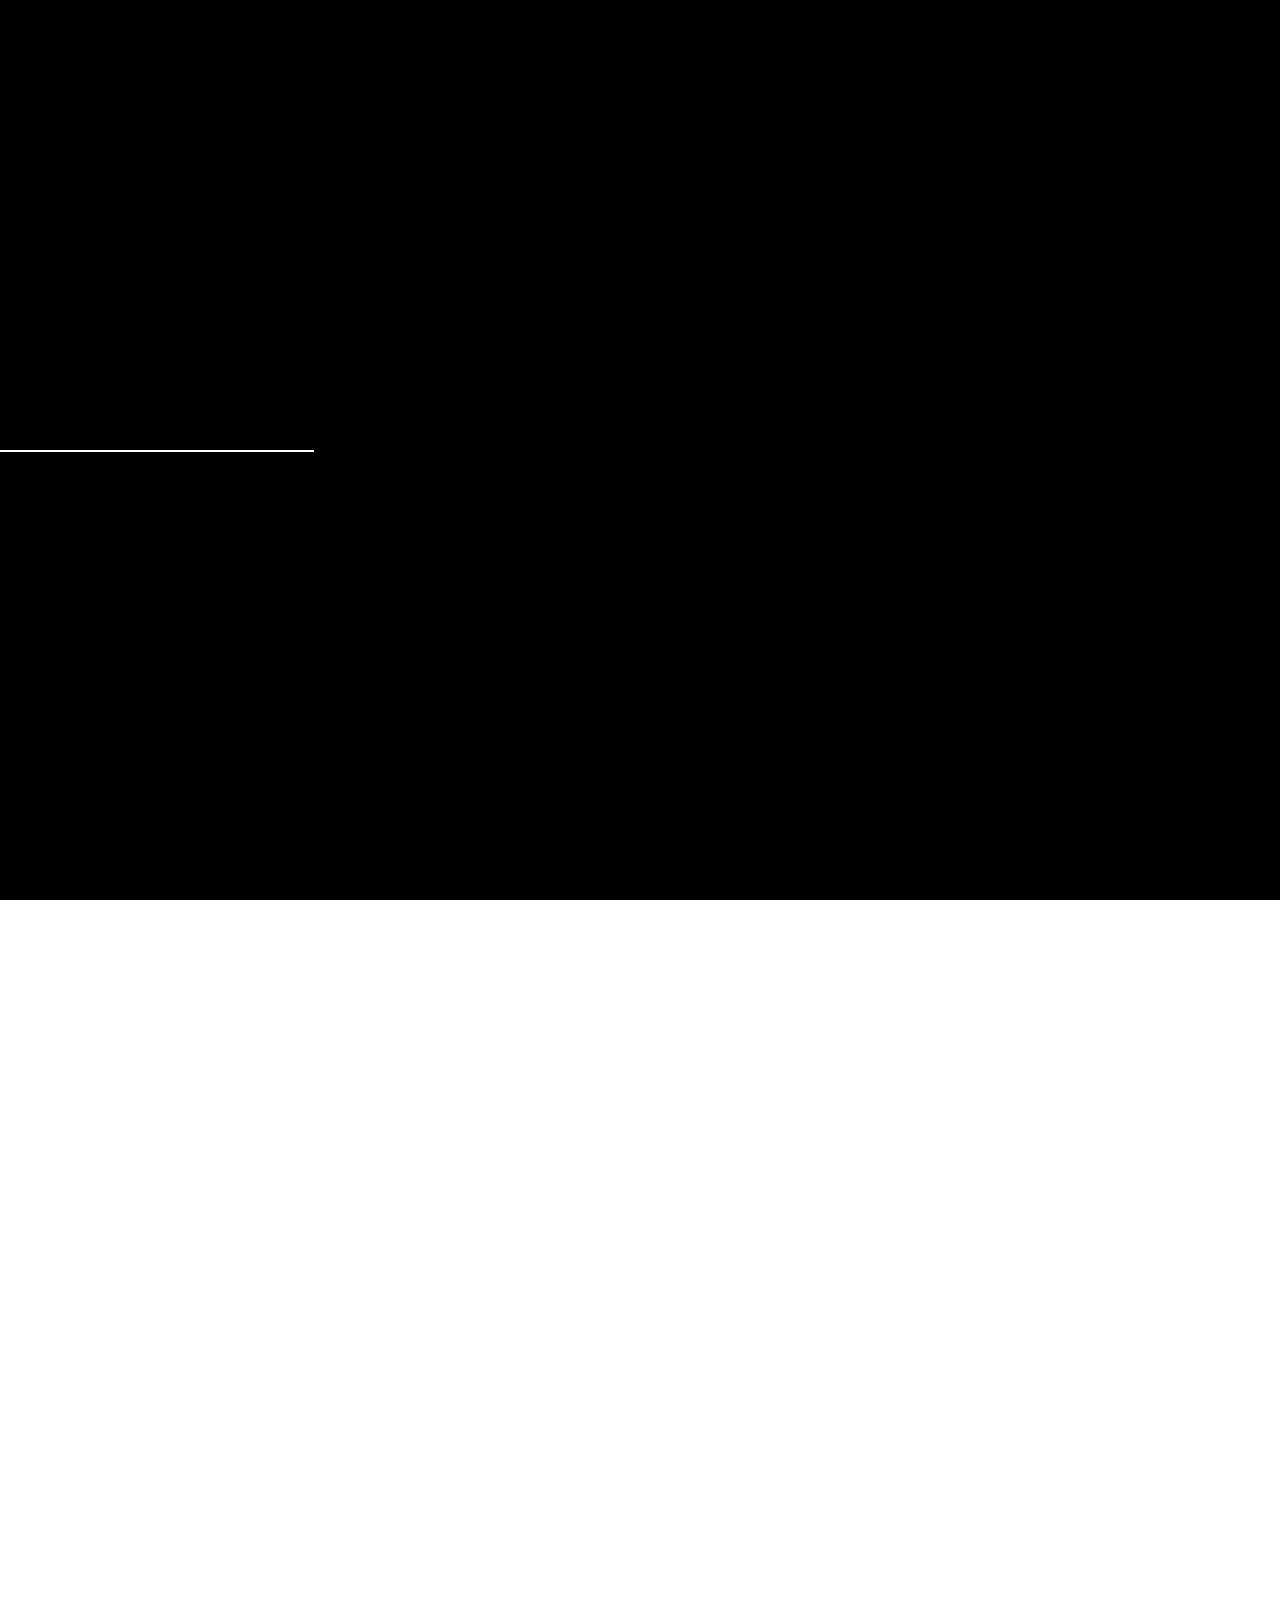
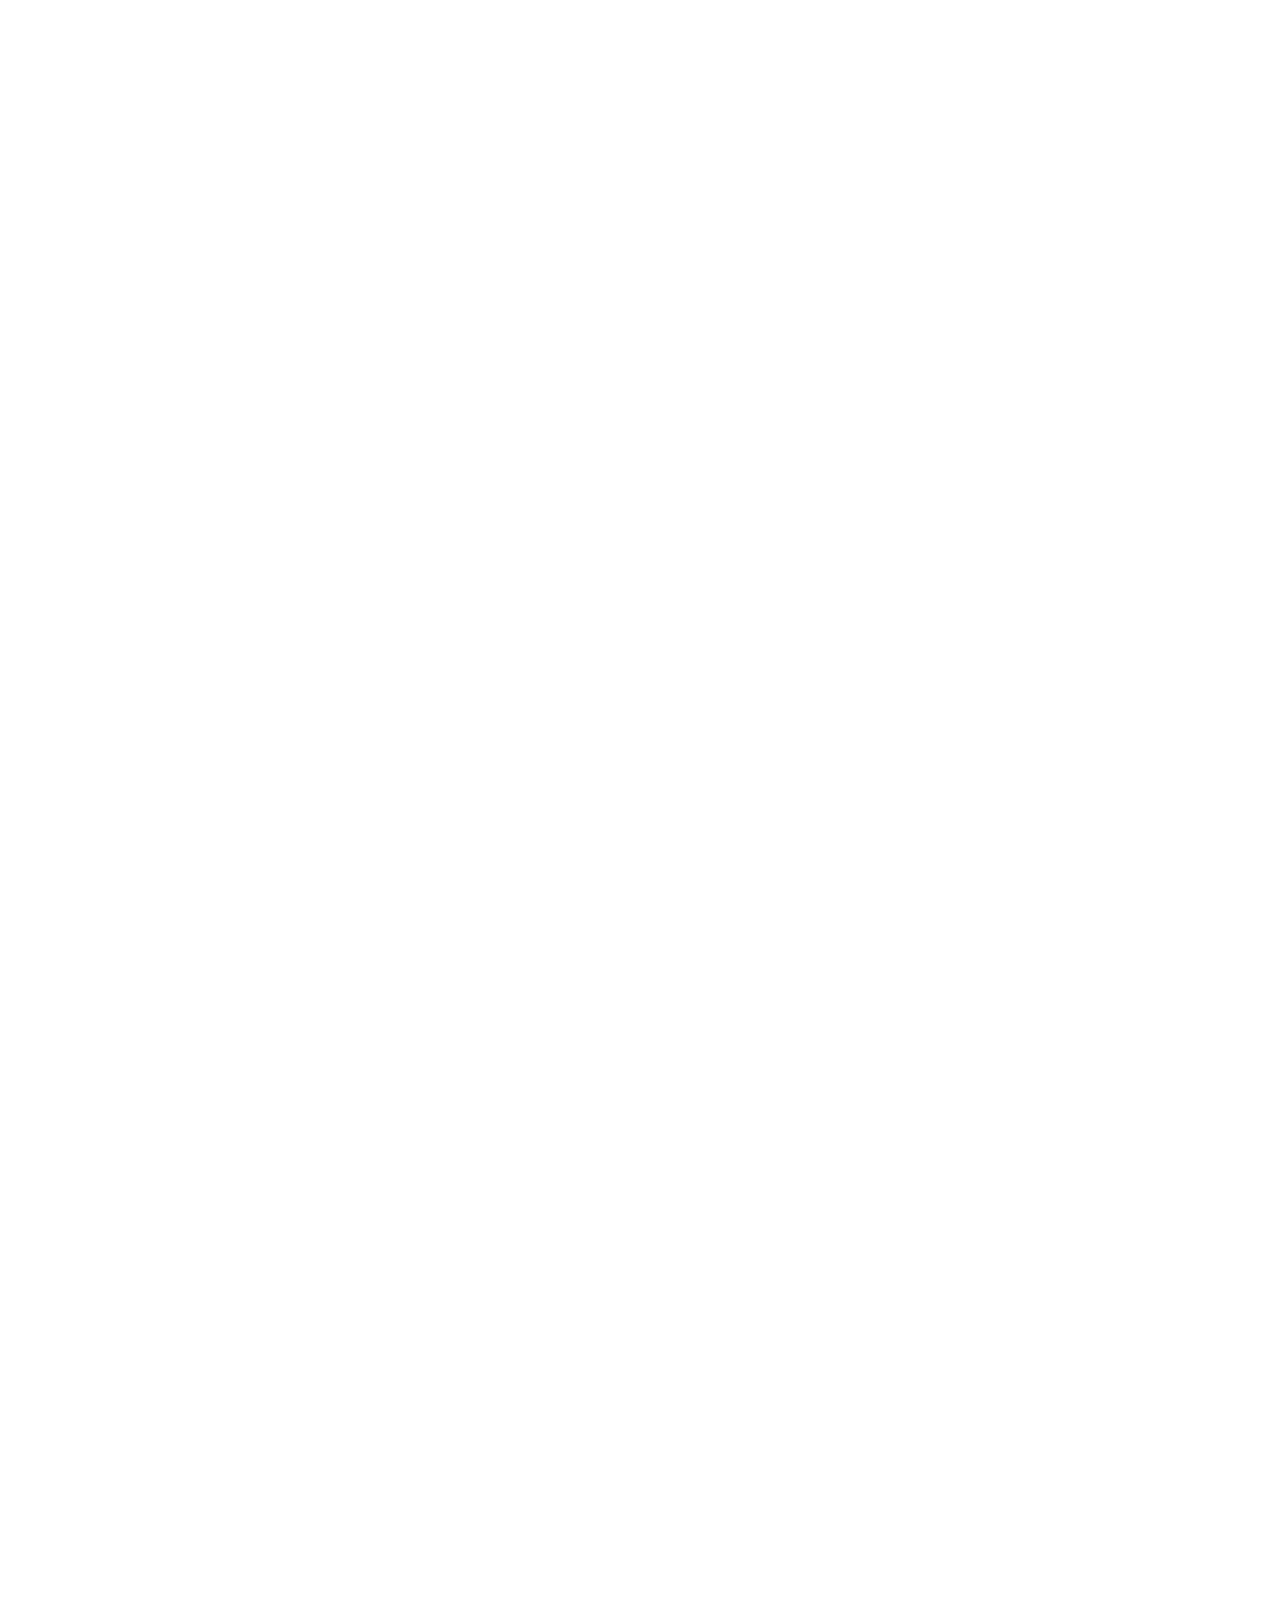
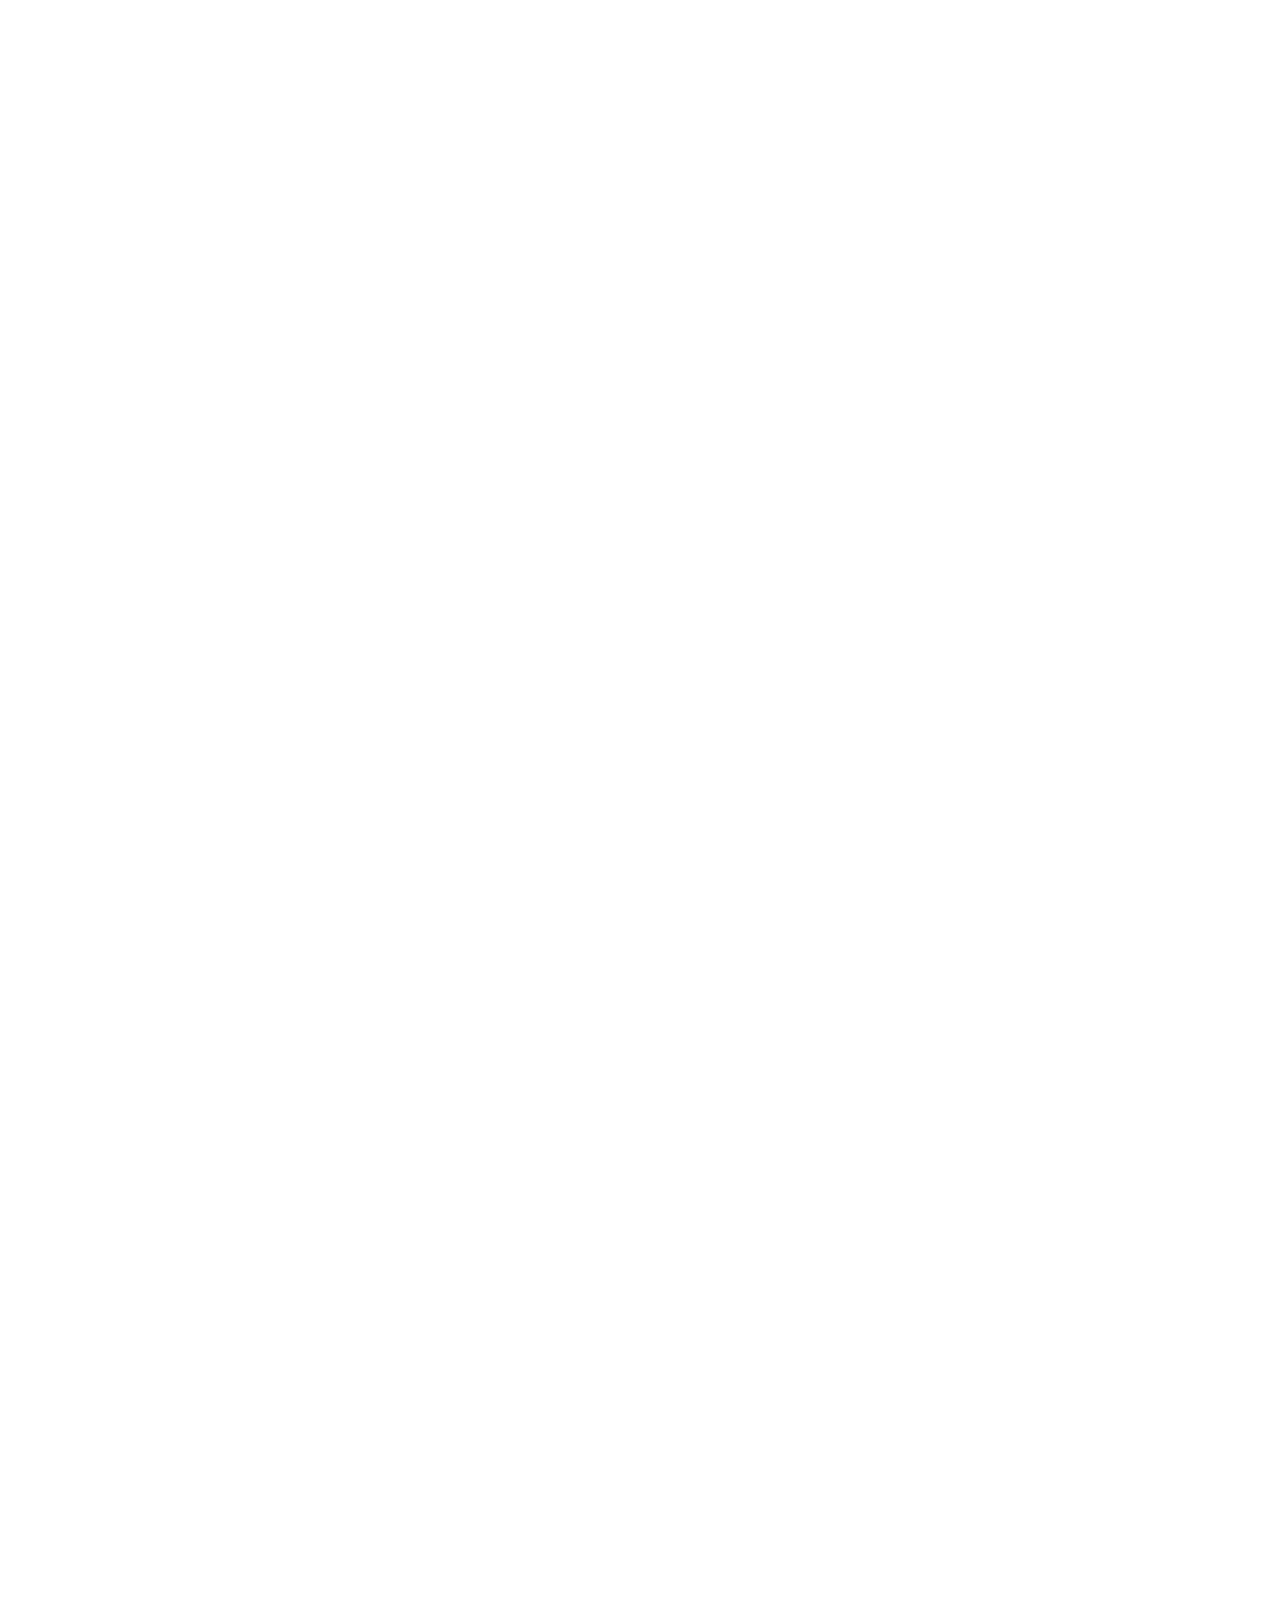
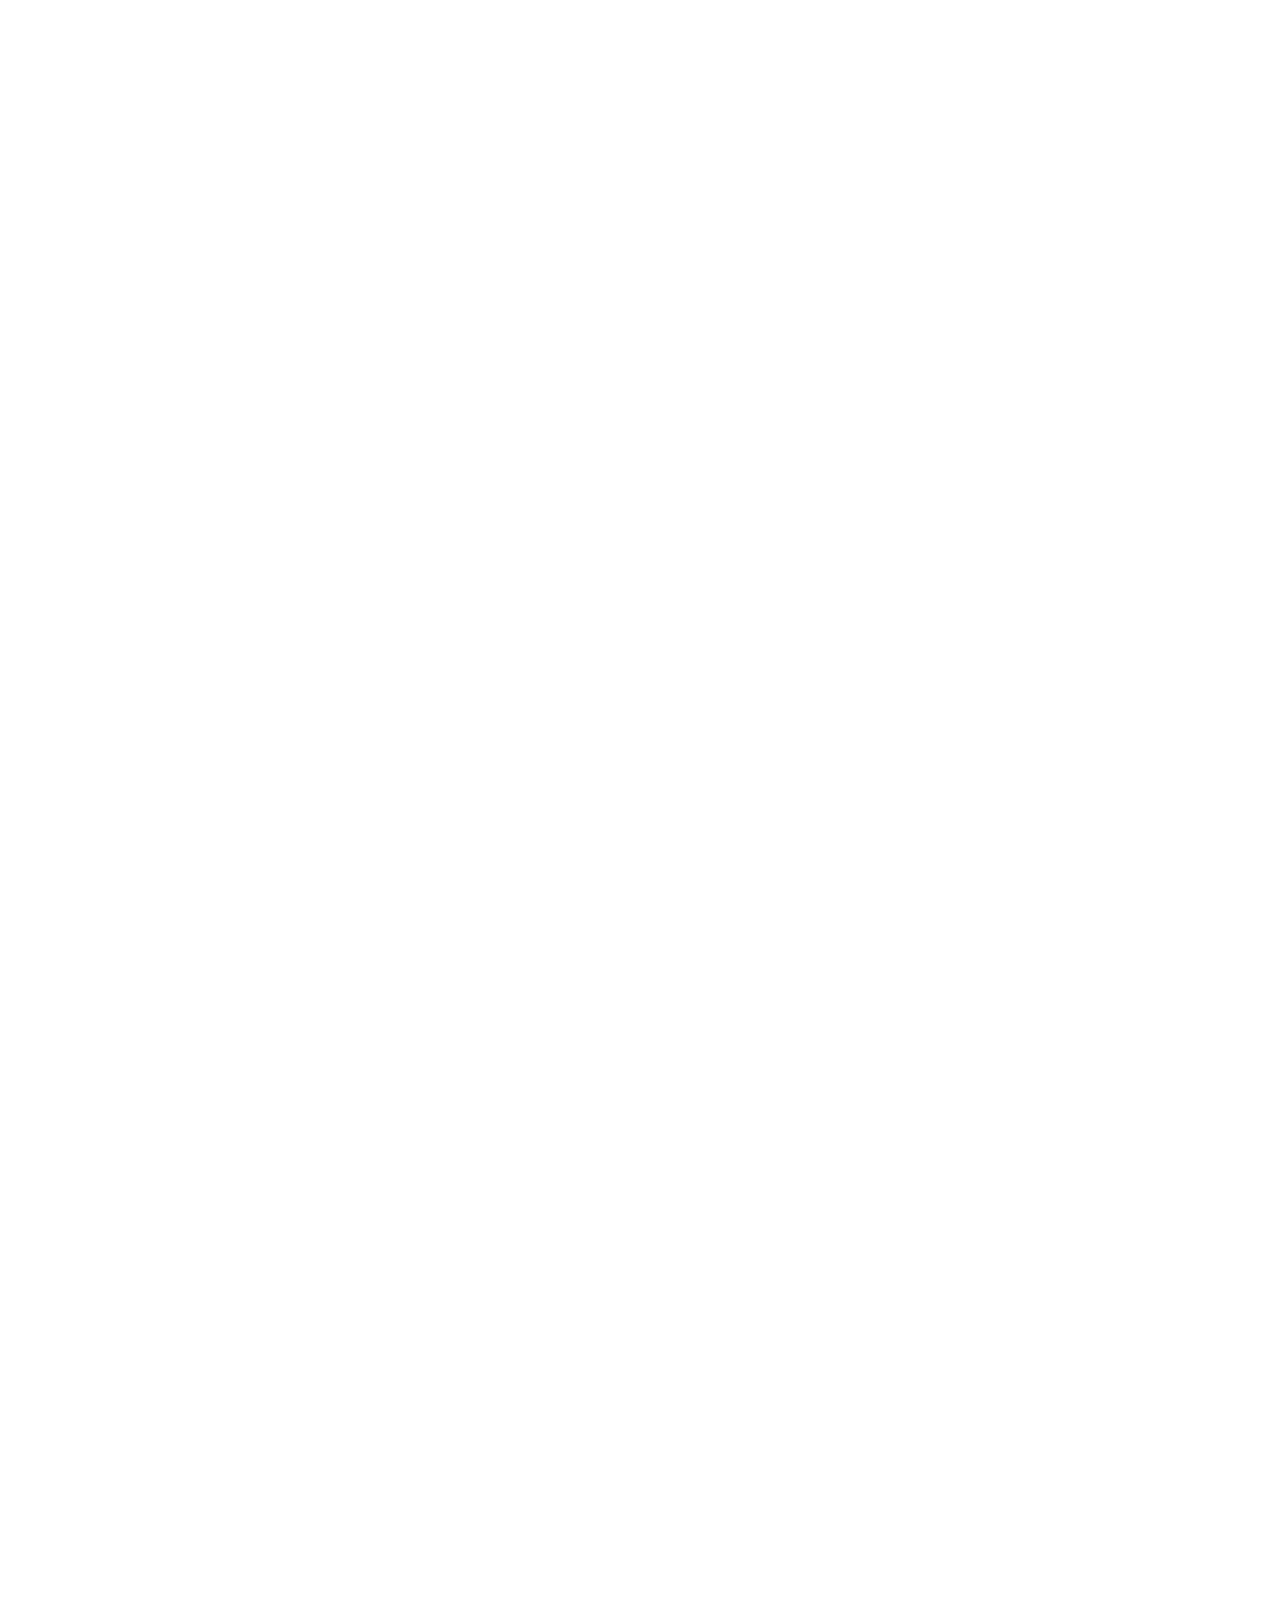
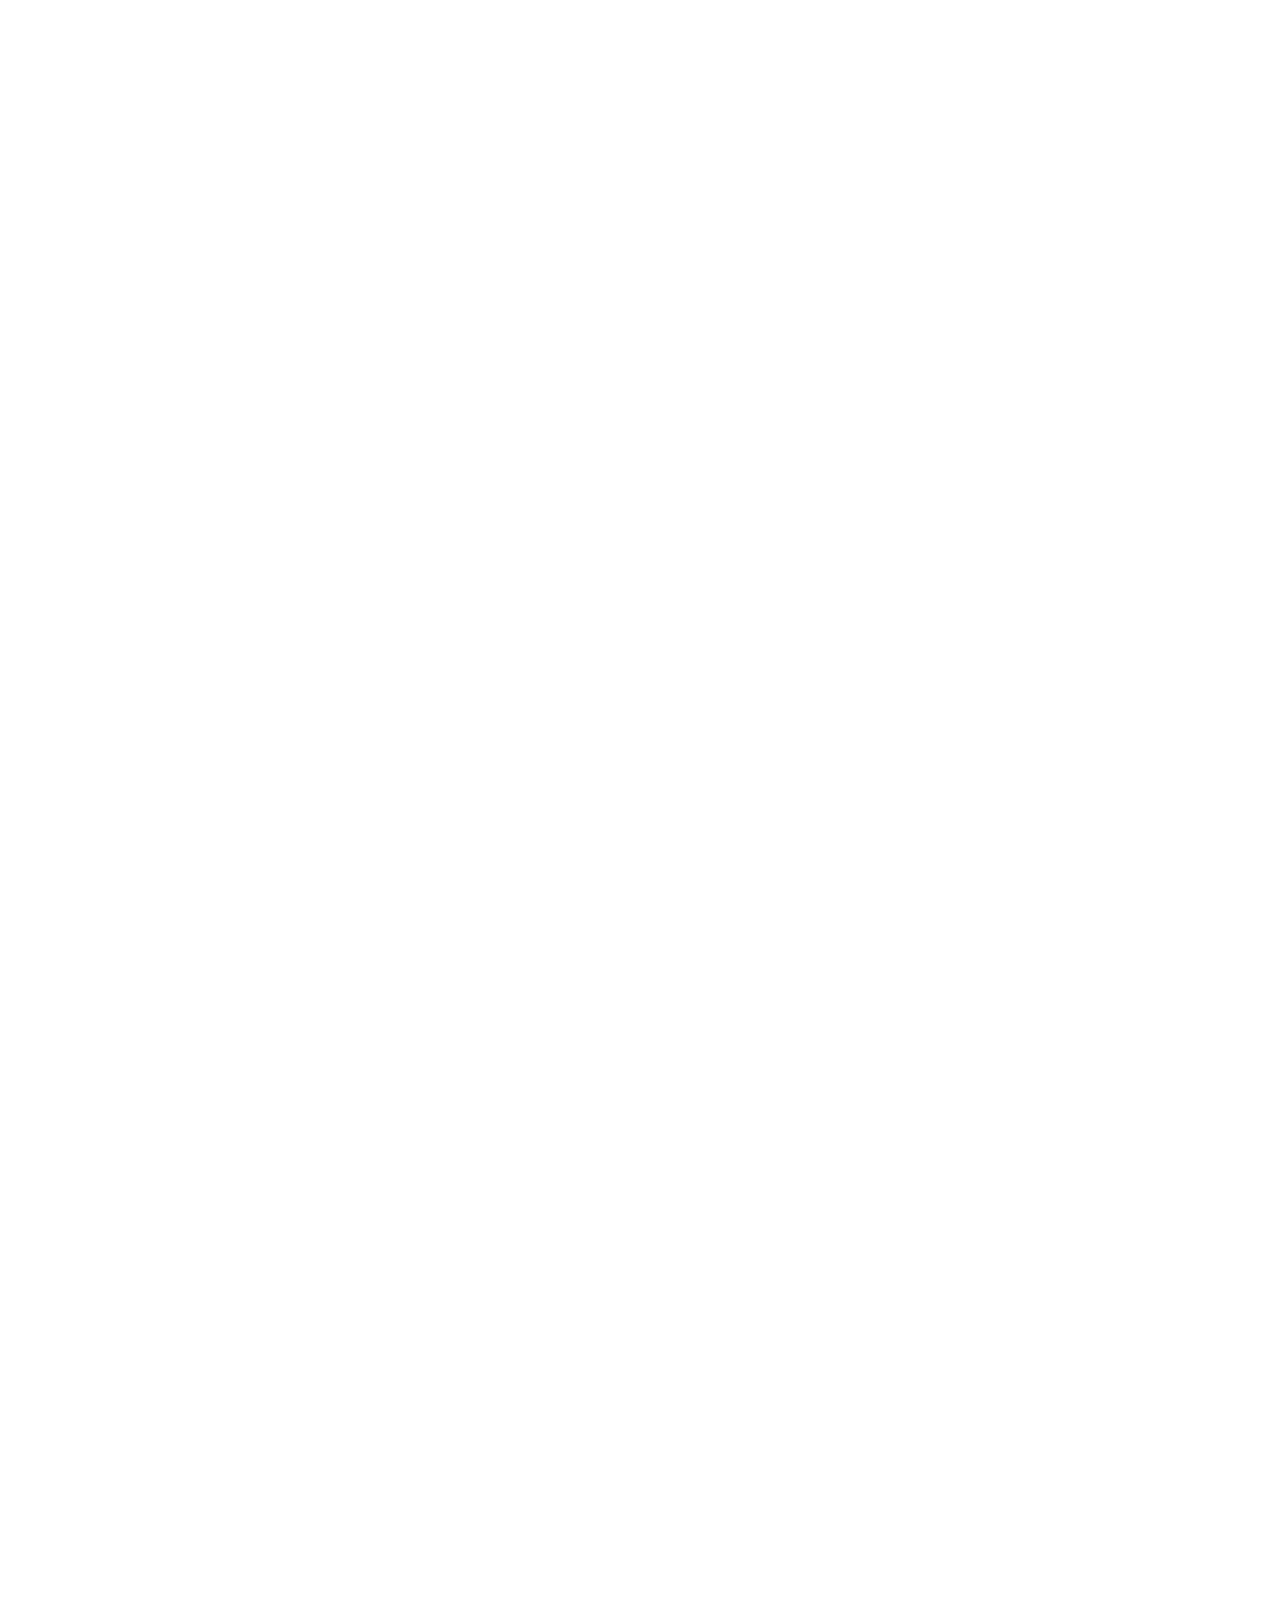
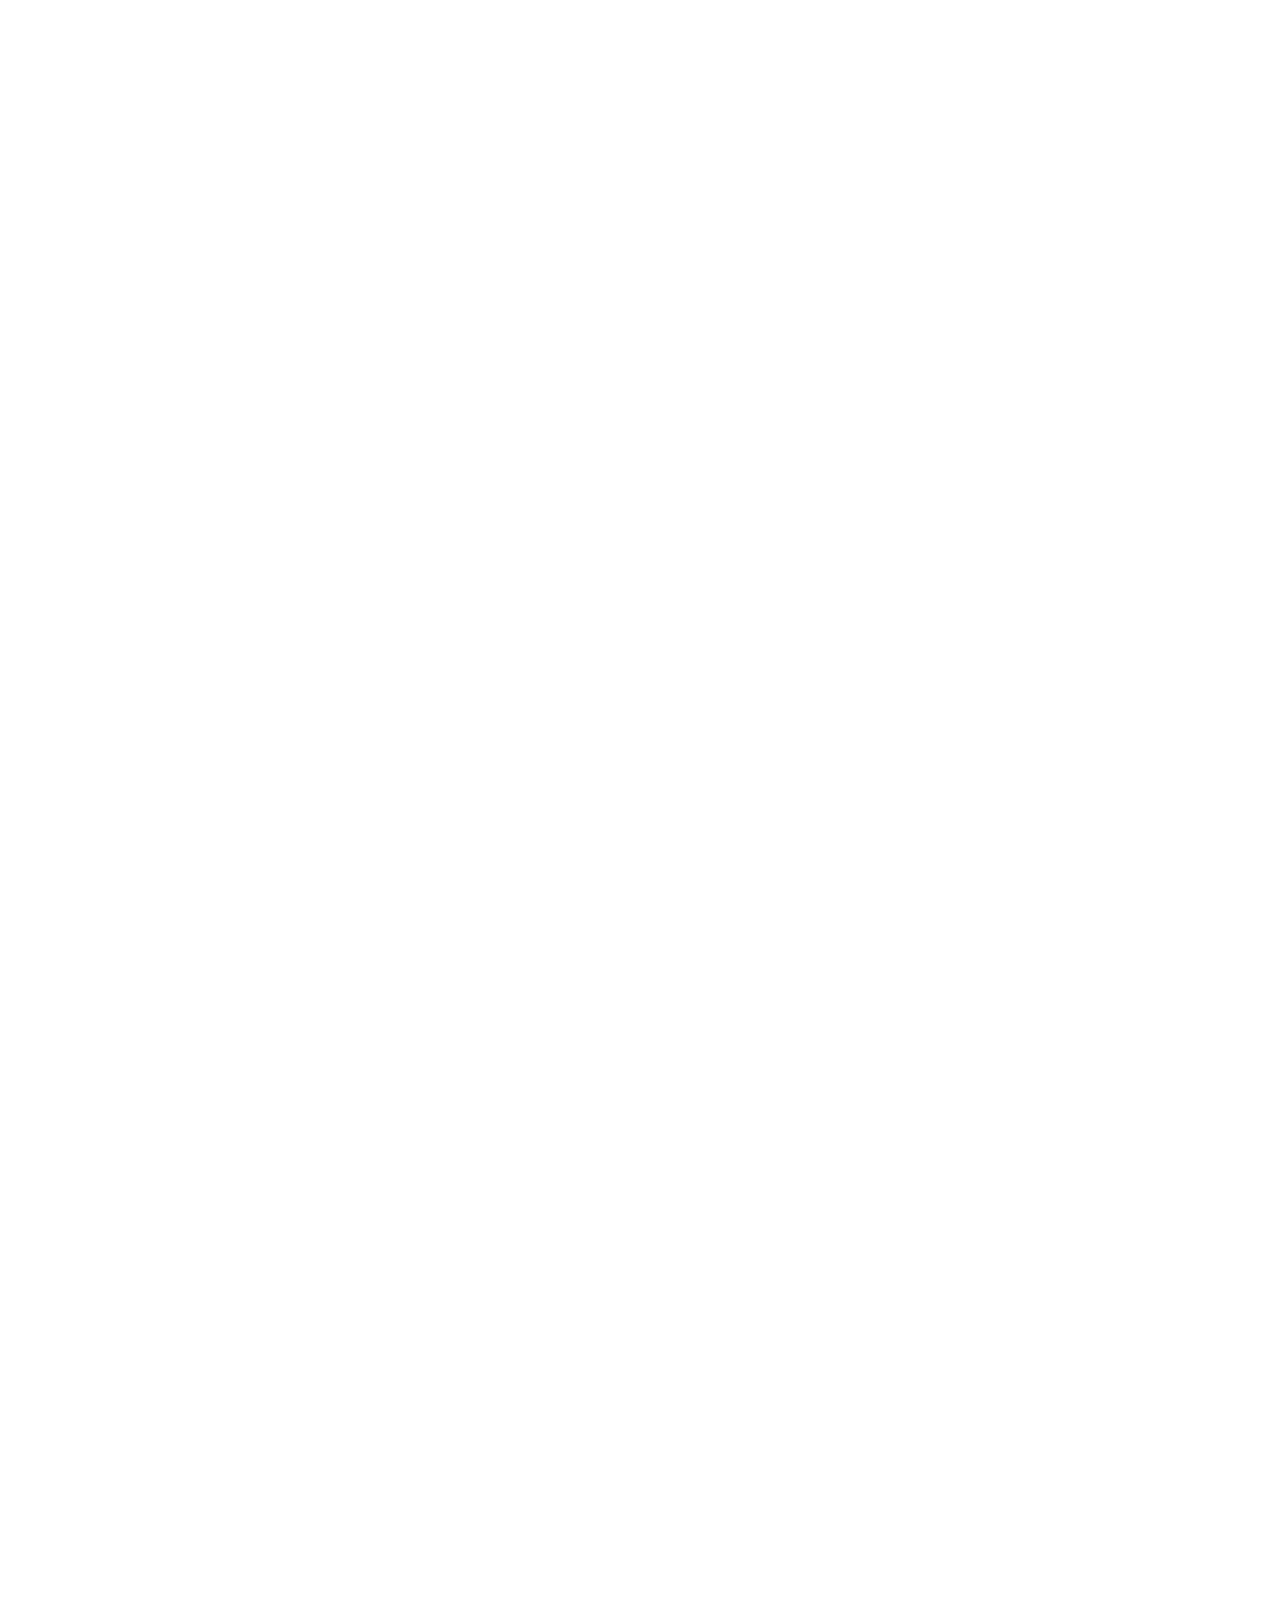
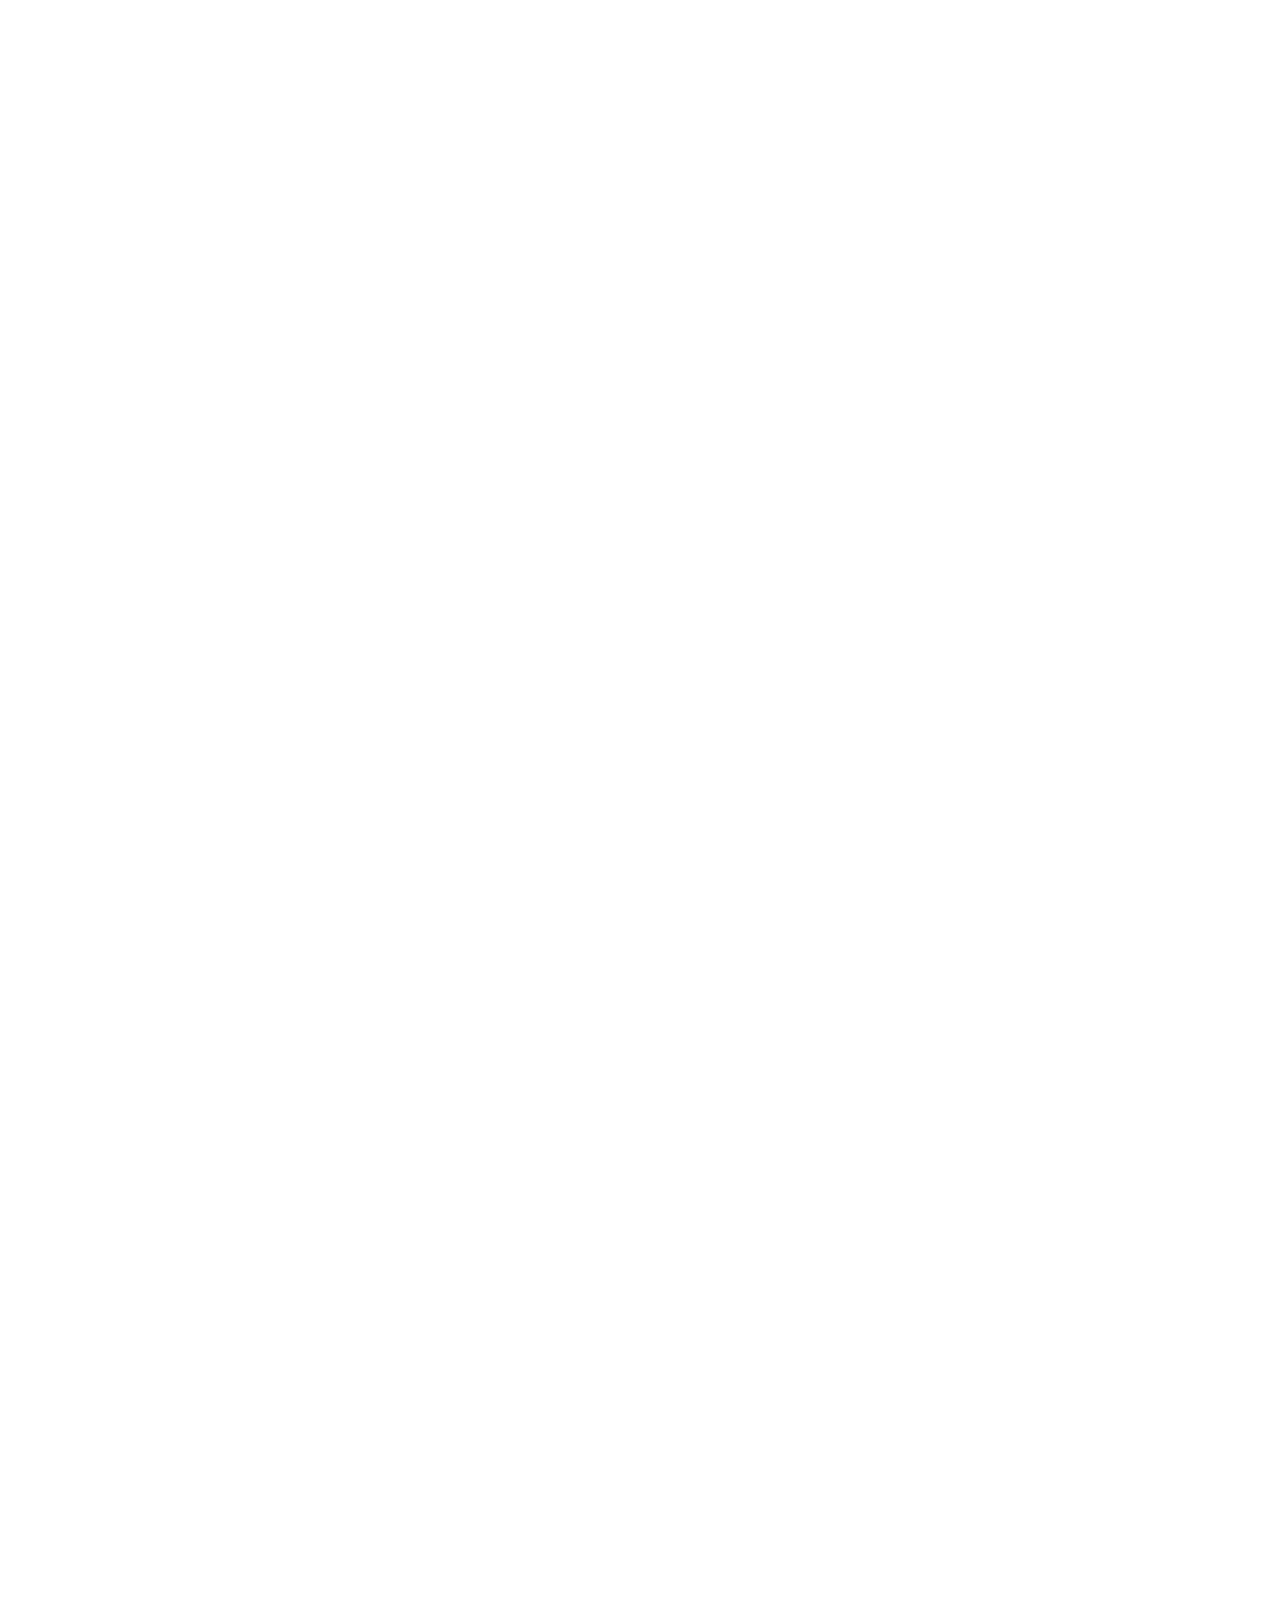
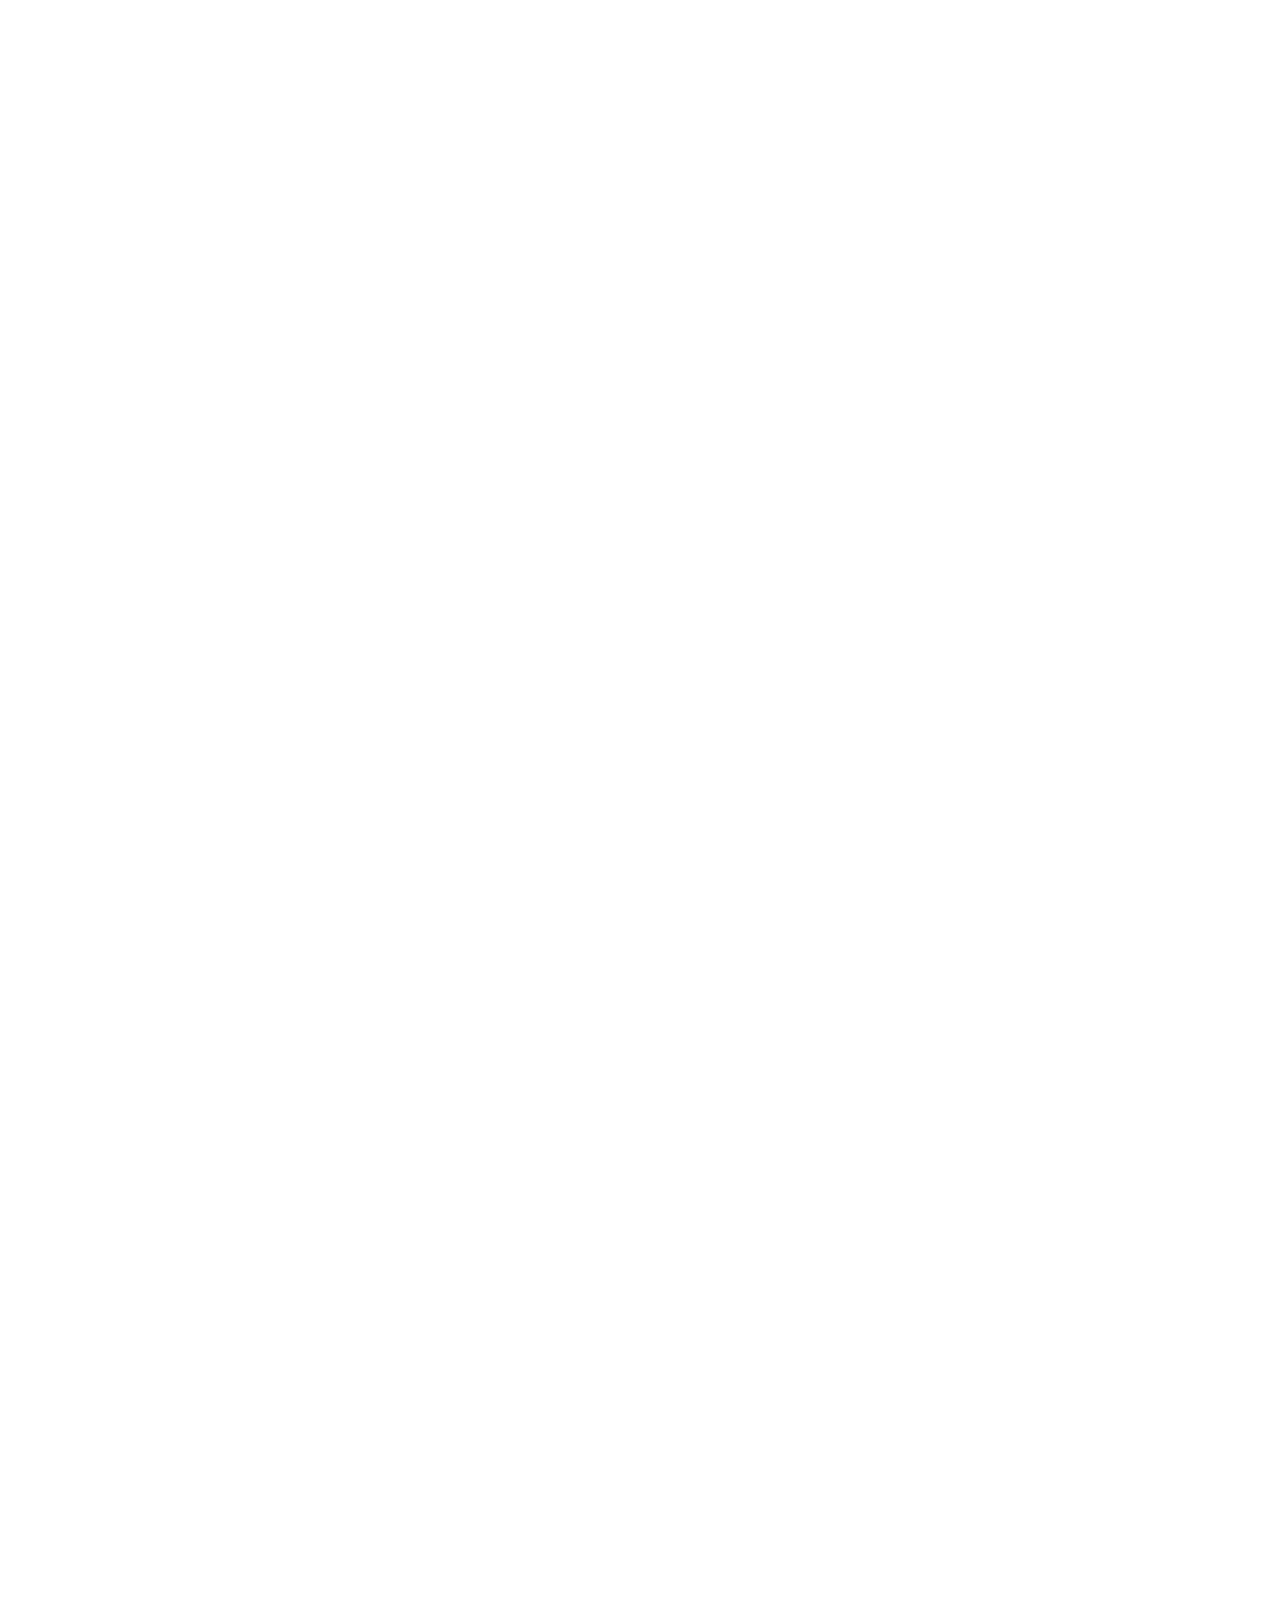
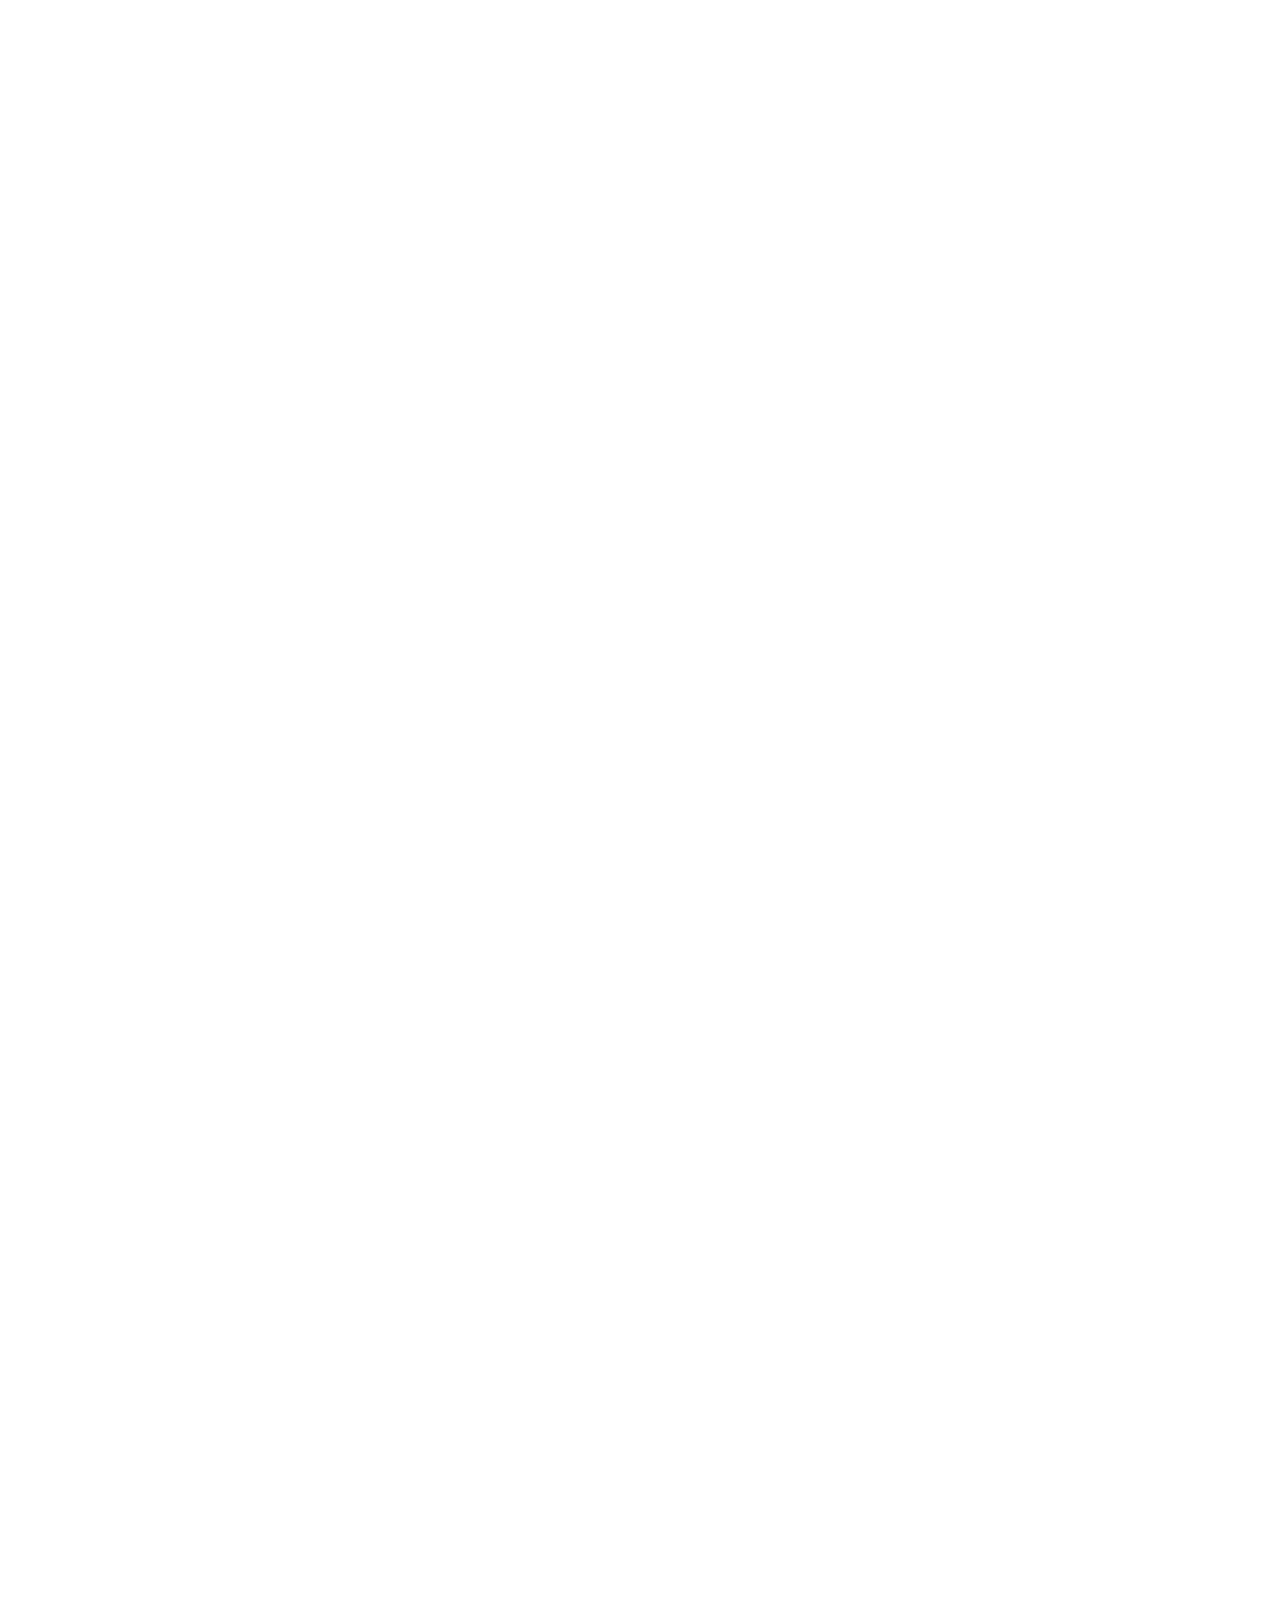
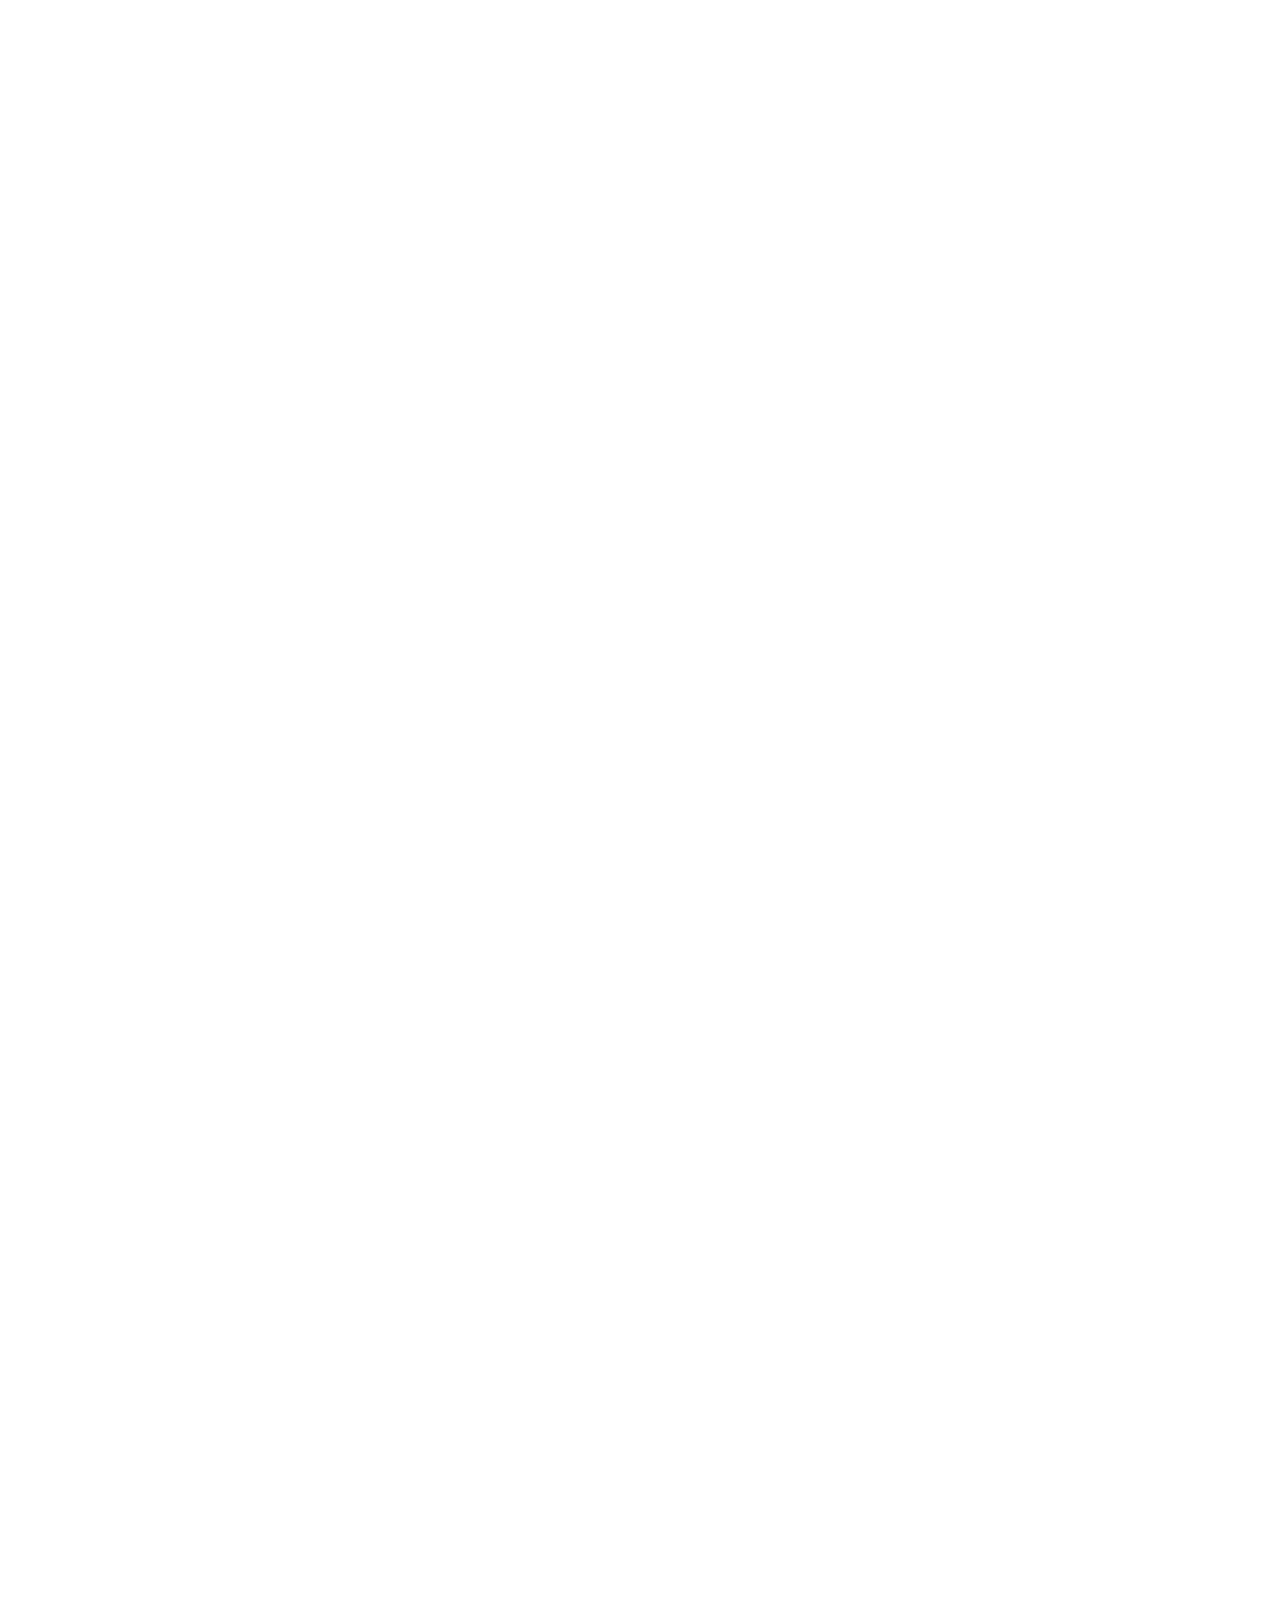
==== commit 632ca62f: "NewMusicList&MusicNav" ====
--- a/dotSavoy.html
+++ b/dotSavoy.html
@@ -145,10 +145,8 @@
       /***** AREA4内での処理 *******/
       $("#area4").waypoint(function (event, direction) {
         if (direction === 'down') {
-          $(".coment5").animate({ opacity: "0" }, 1000);
           $(".coment6").animate({ opacity: "1" }, 1000);
         } else {
-          $(".coment5").animate({ opacity: "1" }, 1000);
           $(".coment6").animate({ opacity: "0" }, 1000);
         }
       });
@@ -158,12 +156,14 @@
       /***** AREA5内での処理 *******/
       $("#area5-1").waypoint(function (event, direction) {
         if (direction === 'down') {
+          $(".coment5").animate({ opacity: "0" }, 1000);
+          $(".coment6").animate({ opacity: "0" }, 1000);
           $(".coment7").animate({ opacity: "1" }, 1000);
-          $(".coment6").animate({ opacity: "0" }, 1000);
-
-        } else {
+
+        } else {
+          $(".coment5").animate({ opacity: "1" }, 1000);
+          $(".coment6").animate({ opacity: "1" }, 1000);
           $(".coment7").animate({ opacity: "0" }, 1000);
-          $(".coment6").animate({ opacity: "1" }, 1000);
 
         }
       });
@@ -203,10 +203,12 @@
           $("#man1").animate({ opacity: "1" }, 1000);
           $(".coment8").animate({ opacity: "1" }, 1000);
           $("#player").animate({ top: "50" }, 1000, "easeOutBounce");
+          $(".musicNav").animate({ top: "-100" }, 1000, "easeOutBounce");
         } else {
           $("#man1").animate({ opacity: "0" }, 1000);
           $(".coment8").animate({ opacity: "0" }, 1000);
           $("#player").animate({ top: "-1000" }, 1000, "easeOutBounce");
+          $(".musicNav").animate({ top: "0" }, 1000, "easeOutBounce");
         }
       });
       $("#area6-4").waypoint(function (event, direction) {
@@ -384,34 +386,34 @@
             mp3: "jPlayer/music/Seresta.mp3"
           },
           {
-            title: "Swing Shiift",
-            artist: "YamanoBigriBand",
+            title: "Swing Shift",
+            artist: "YAMANO BIGli Band",
             mp3: "jPlayer/music/SwingShift.mp3"
           },
           {
-            title: "You are Not the Kind",
-            artist: "YamanoBigriBand",
-            mp3: "jPlayer/music/YouAreNotTheKind.mp3"
-          },
-          {
-            title: "Blues In Hoss Flat",
-            artist: "YamanoBigriBand",
-            mp3: "jPlayer/music/BluesInHossFlat.mp3"
-          },
-          {
-            title: "How my heart sings",
-            artist: "Jun Satou Quintet",
-            mp3: "jPlayer/music/HowMyHeartSings.mp3"
-          },
-          {
-            title: "Fair and wamer",
-            artist: "NWJO(Senior)",
-            mp3: "jPlayer/music/FairAndWamer.mp3"
+            title: "Early Autumn",
+            artist: "NWJO(Reg)",
+            mp3: "jPlayer/music/EarlyAutumn.mp3"
           },
           {
             title: "Splanky",
             artist: "NWJO(Reg)",
             mp3: "jPlayer/music/Splanky.mp3"
+          },
+          {
+            title: "Fly me to the Moon",
+            artist: "UtamonoBand",
+            mp3: "jPlayer/music/FlyMeToTheMoon.mp3"
+          },
+          {
+            title: "Ame",
+            artist: "CreamerProject",
+            mp3: "jPlayer/music/ame.mp3"
+          },
+          {
+            title: "How my Heart Sings",
+            artist: "Jun Satou Quintet",
+            mp3: "jPlayer/music/HowMyHeartSings.mp3"
           },
           {
             title: "Heats On",
@@ -490,7 +492,7 @@
     <li><a href="#area2-5" title="Welcome">Welcome</a></li>
     <li><a href="#area4" title="Food">Food</a></li>
     <li><a href="#area6-2" title="Music">Music</a></li>
-    <li><a href="#area7" title="Photo">Photo</a></li>
+    <li><a href="#photoBox" title="Photo">Photo</a></li>
     <li><a href="#area8" title="Link">Link</a></li>
     <!-- デバッグ用 -->
     <!--<li><span id="pixels" style="position: fixed">0</span></li>-->
@@ -552,13 +554,13 @@
 	<!-- Inst -->
 
 
-  <!-- Other -->
+  <!-- Depth -->
     <img class="depth" src="img/depth.jpg" style="right:0;top:0;" alt="右上" />
     <img class="depth" src="img/depth.jpg" style="right:0;bottom:0;" alt="右下" />
     <img class="depth" src="img/depth.jpg" style="left:0;top:0;" alt="左上" />
     <img class="depth" src="img/depth.jpg" style="left:0;bottom:0;" alt="左下" />
     <a href="#area6-1"><img class="item1" src="img/item1.gif"  alt="" /></a>
-  <!-- Other -->
+  <!-- Depth -->
 
 
   <!-- Savoy文字 -->
@@ -663,6 +665,10 @@
                 <li><a href="javascript:;" class="jp-mute" tabindex="1" title="mute">mute</a></li>
                 <li><a href="javascript:;" class="jp-unmute" tabindex="1" title="unmute">unmute</a></li>
                 <li><a href="javascript:;" class="jp-volume-max" tabindex="1" title="max volume">max volume</a></li>
+                <!-- 右上に表示用-->
+                <li><img class="musicNav" src="img/musicNav.png" style="position:fixed;top:0px;right:0px;"></li>
+                <li><a href="javascript:;" class="jp-play musicNav" tabindex="1" style="position:fixed;top:0px;right:0px;">play</a></li>
+                <li><a href="javascript:;" class="jp-pause musicNav" tabindex="1" style="position:fixed;top:0px;right:0px;">pause</a></li>
               </ul>
               <div class="jp-progress">
                 <div class="jp-seek-bar">
@@ -710,27 +716,27 @@
   	<div id="area7-1"></div>
   	<div id="photoBox">
   		<img class="photoMasonry" style="width:200px;height:150px;"  src="photo/01.jpg"alt="" />
-		<img class="photoMasonry" style="width:150px;height:200px;"  src="photo/02.jpg"alt="" />
-		<img class="photoMasonry" style="width:200px;height:150px;"  src="photo/03.jpg"alt="" />
-		<img class="photoMasonry" style="width:200px;height:150px;"  src="photo/04.jpg"alt="" /> 
-		<img class="photoMasonry" style="width:200px;height:150px;"  src="photo/05.jpg"alt="" />
-		<img class="photoMasonry" style="width:200px;height:150px;"  src="photo/06.jpg"alt="" />
-		<img class="photoMasonry" style="width:200px;height:150px;"  src="photo/07.jpg"alt="" />
-		<img class="photoMasonry" style="width:200px;height:150px;"  src="photo/08.jpg"alt="" />
-		<img class="photoMasonry" style="width:200px;height:150px;"  src="photo/09.jpg"alt="" /> 
-
-		<img class="photoMasonry" style="width:300px;height:200px;"  src="photo/10.jpg"alt="" />
-		<img class="photoMasonry" style="width:158px;height:240px;"  src="photo/11.jpg"alt="" />
-		<img class="photoMasonry" style="width:300px;height:225px;"  src="photo/12.jpg"alt="" />
-		<img class="photoMasonry" style="width:240px;height:320px;"  src="photo/13.jpg"alt="" />
-		<img class="photoMasonry" style="width:150px;height:250px;"  src="photo/14.jpg"alt="" />
-
-		<img class="photoMasonry" style="width:100px;height:180px;"  src="photo/16.jpg"alt="" />
-		<img class="photoMasonry" style="width:193px;height:299px;"  src="photo/17.jpg"alt="" />
-		<img class="photoMasonry" style="width:200px;height:150px;"  src="photo/18.jpg"alt="" />
-		<img class="photoMasonry" style="width:300px;height:225px;"  src="photo/19.jpg"alt="" />
-		<img class="photoMasonry" style="width:300px;height:225px;"  src="photo/20.jpg"alt="" />
-	</div>  	
+  		<img class="photoMasonry" style="width:150px;height:200px;"  src="photo/02.jpg"alt="" />
+  		<img class="photoMasonry" style="width:200px;height:150px;"  src="photo/03.jpg"alt="" />
+  		<img class="photoMasonry" style="width:200px;height:150px;"  src="photo/04.jpg"alt="" /> 
+  		<img class="photoMasonry" style="width:200px;height:150px;"  src="photo/05.jpg"alt="" />
+  		<img class="photoMasonry" style="width:200px;height:150px;"  src="photo/06.jpg"alt="" />
+  		<img class="photoMasonry" style="width:200px;height:150px;"  src="photo/07.jpg"alt="" />
+  		<img class="photoMasonry" style="width:200px;height:150px;"  src="photo/08.jpg"alt="" />
+  		<img class="photoMasonry" style="width:200px;height:150px;"  src="photo/09.jpg"alt="" /> 
+  
+  		<img class="photoMasonry" style="width:300px;height:200px;"  src="photo/10.jpg"alt="" />
+  		<img class="photoMasonry" style="width:158px;height:240px;"  src="photo/11.jpg"alt="" />
+  		<img class="photoMasonry" style="width:300px;height:225px;"  src="photo/12.jpg"alt="" />
+  		<img class="photoMasonry" style="width:240px;height:320px;"  src="photo/13.jpg"alt="" />
+  		<img class="photoMasonry" style="width:150px;height:250px;"  src="photo/14.jpg"alt="" />
+  
+  		<img class="photoMasonry" style="width:100px;height:180px;"  src="photo/16.jpg"alt="" />
+  		<img class="photoMasonry" style="width:193px;height:299px;"  src="photo/17.jpg"alt="" />
+  		<img class="photoMasonry" style="width:200px;height:150px;"  src="photo/18.jpg"alt="" />
+  		<img class="photoMasonry" style="width:300px;height:225px;"  src="photo/19.jpg"alt="" />
+  		<img class="photoMasonry" style="width:300px;height:225px;"  src="photo/20.jpg"alt="" />
+	 </div>  	  
   	<div id="area7-2"></div>	
 	<div id="area7end"></div>	
   		
--- a/dotSavoy.css
+++ b/dotSavoy.css
@@ -74,7 +74,9 @@
 #nav > li > a:link { color:white; text-decoration:none }
 #nav > li > a:visited { color:white; text-decoration:none }
 #nav > li > a:hover { color:green; text-decoration:none }
-
+.musicNav{
+  
+}
 
 
 /*******アイテム *****/
@@ -102,6 +104,8 @@
 .depth {
   position:fixed;
   z-index:1000;
+  height:0px;
+  width:0px;
     /*透過*/
   opacity:1;
   filter: alpha(opacity=1);        /* ie lt 8 */
@@ -180,8 +184,8 @@
   font-size:140%;
 }
 .coment9 {
-  bottom:400px;
-  left:20px;
+  bottom:50px;
+  left:230px;
 }
 /******* コメント *****/
 
